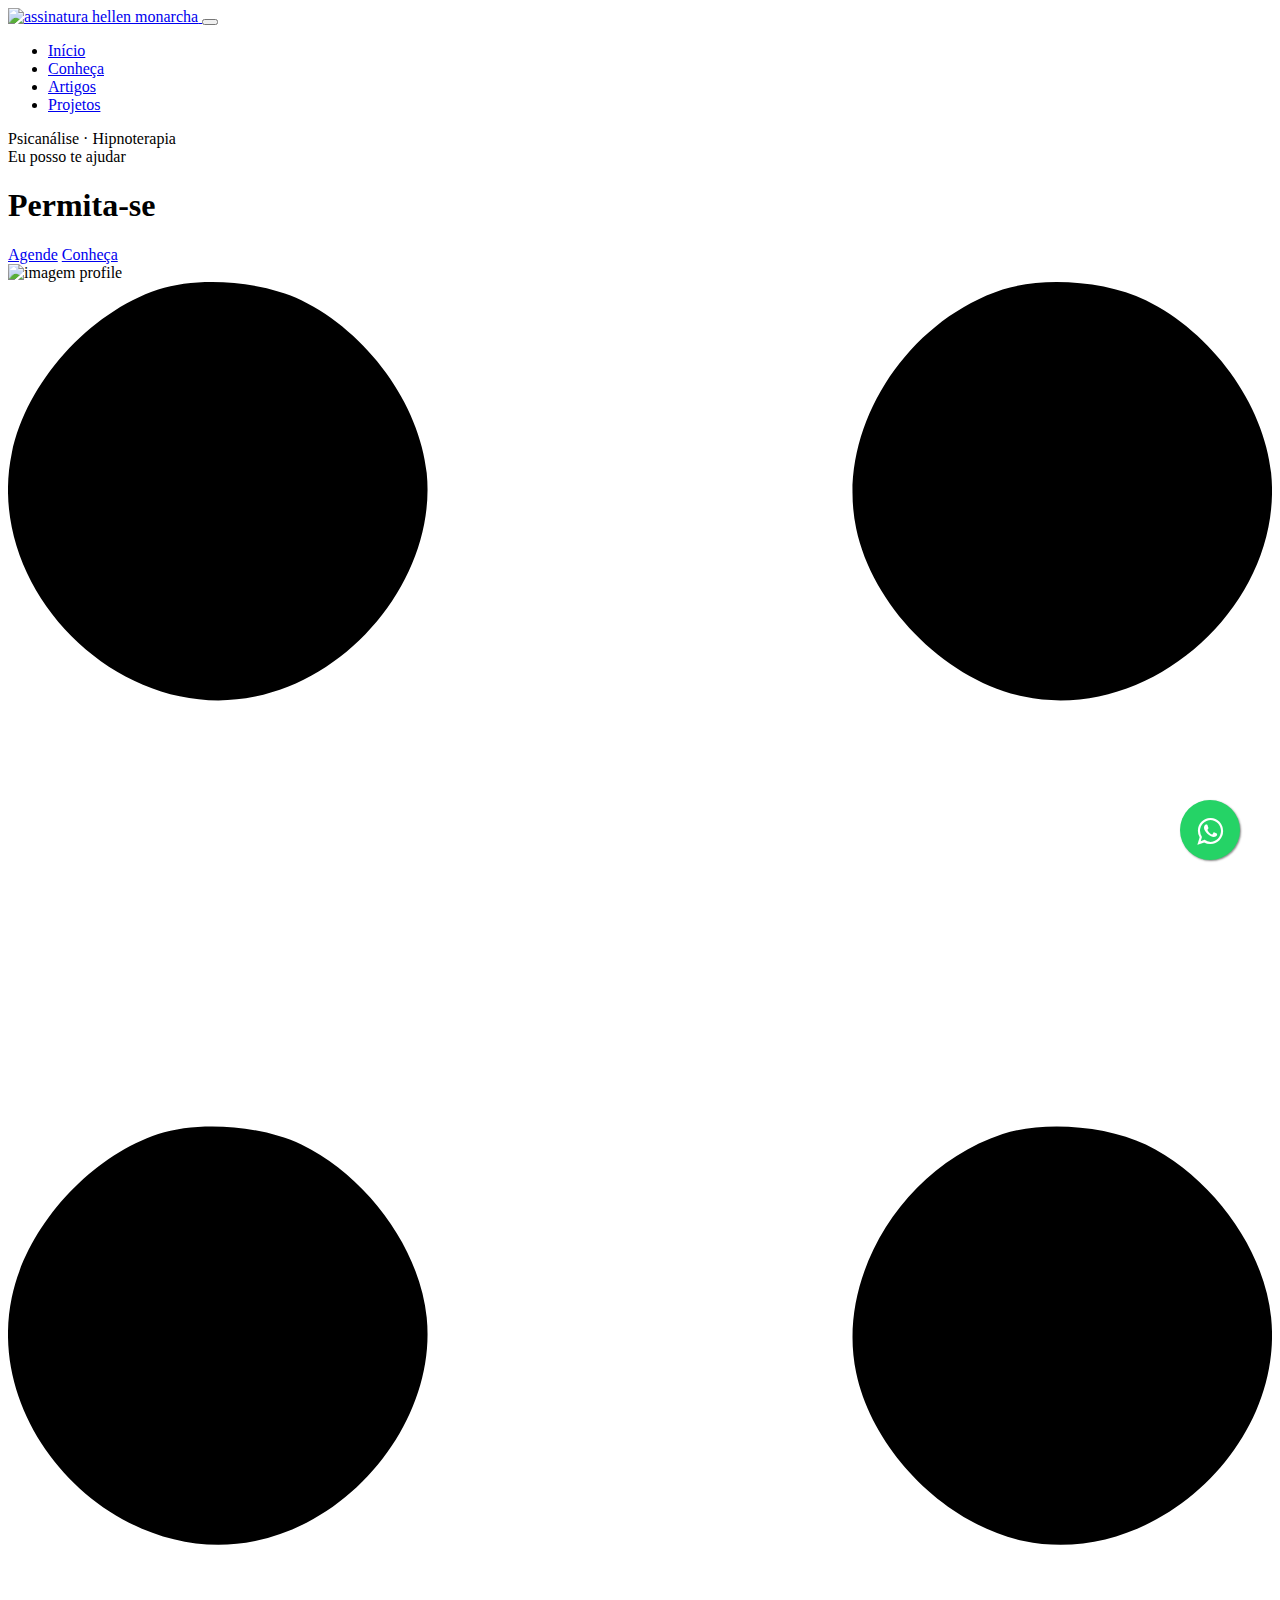
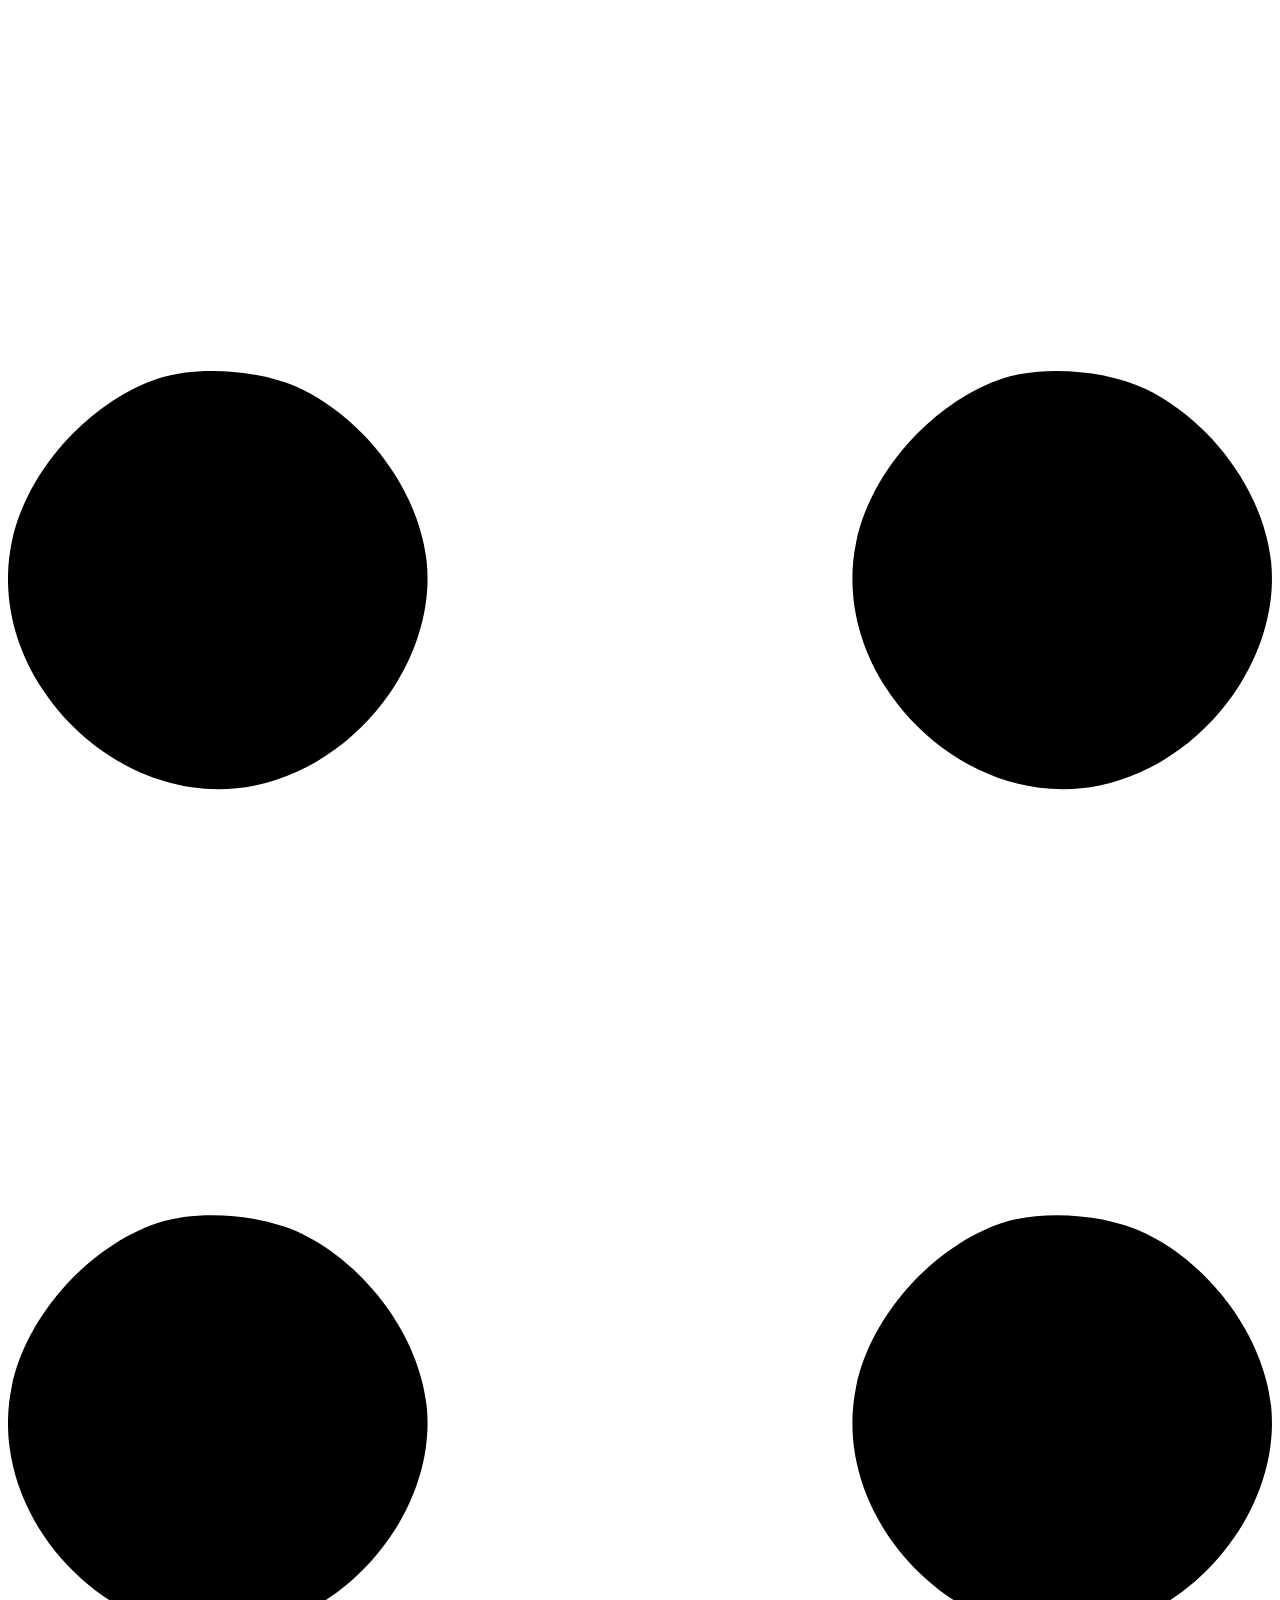
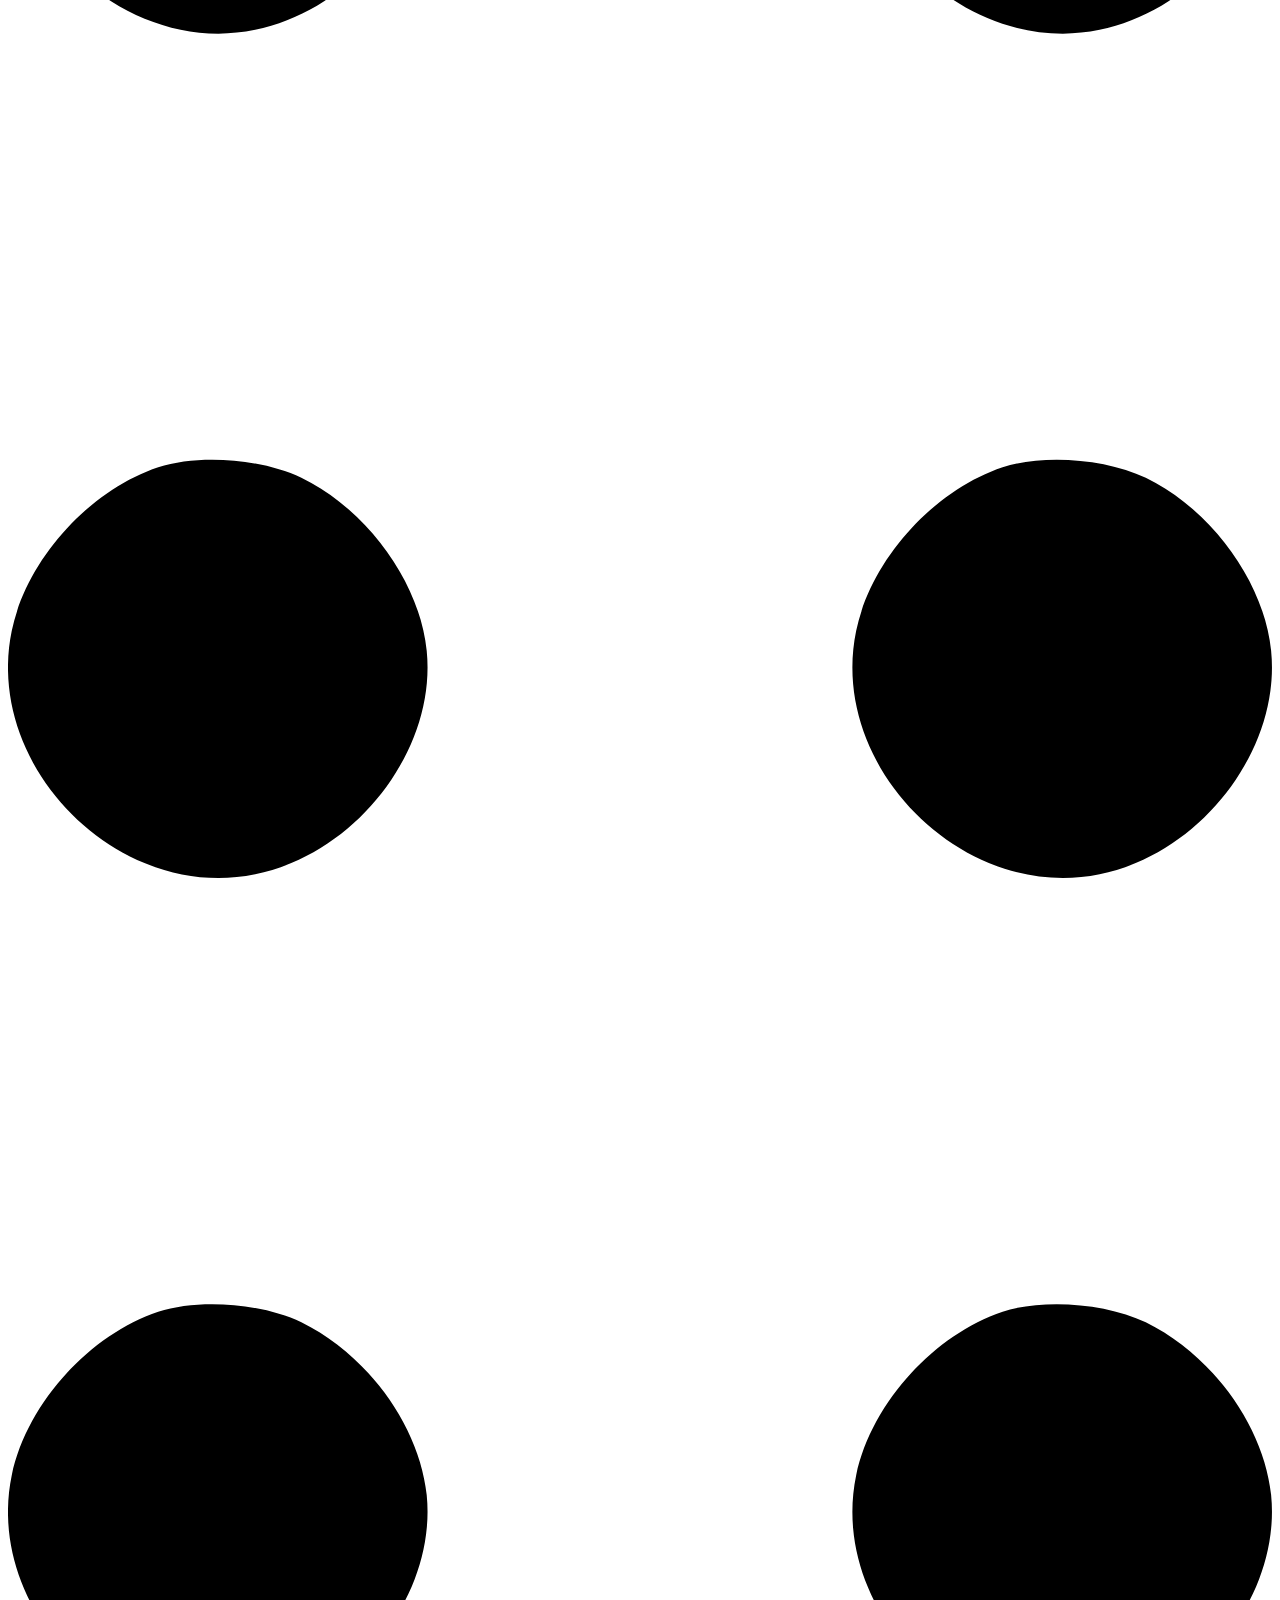
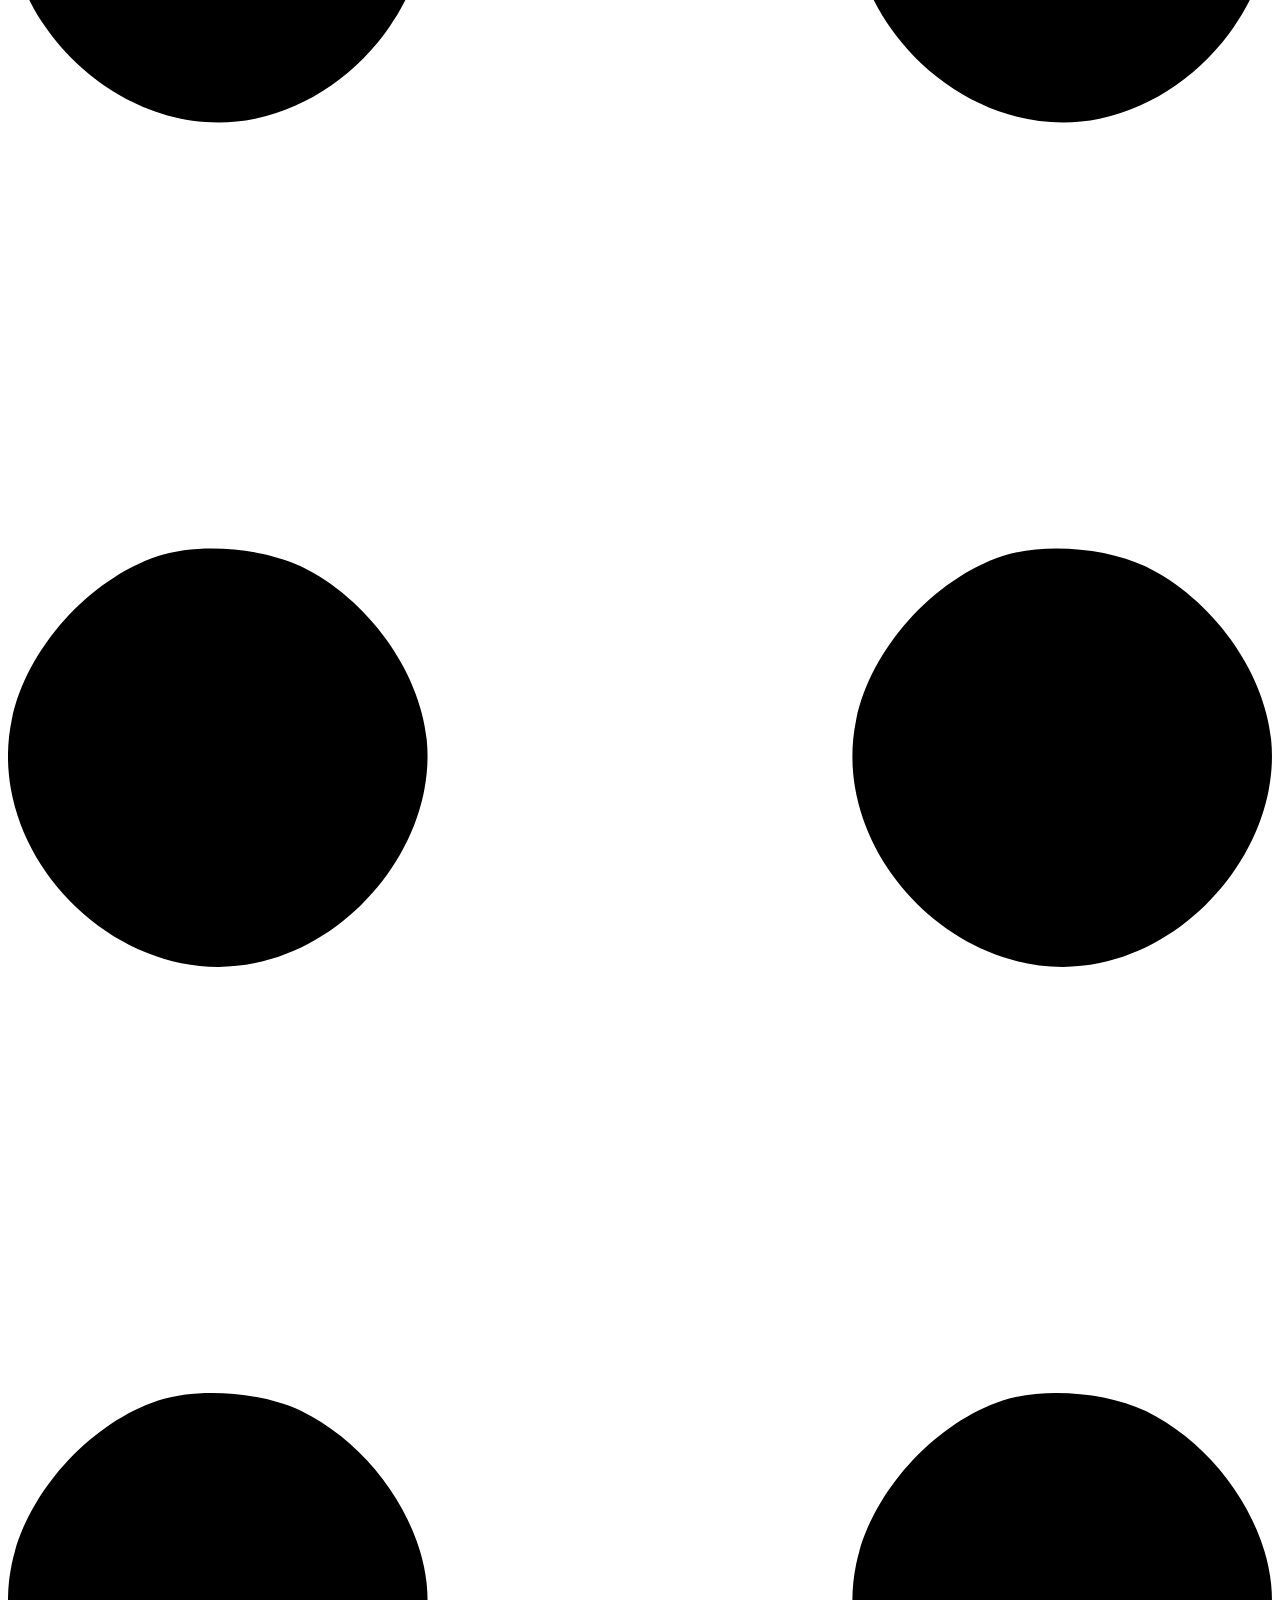
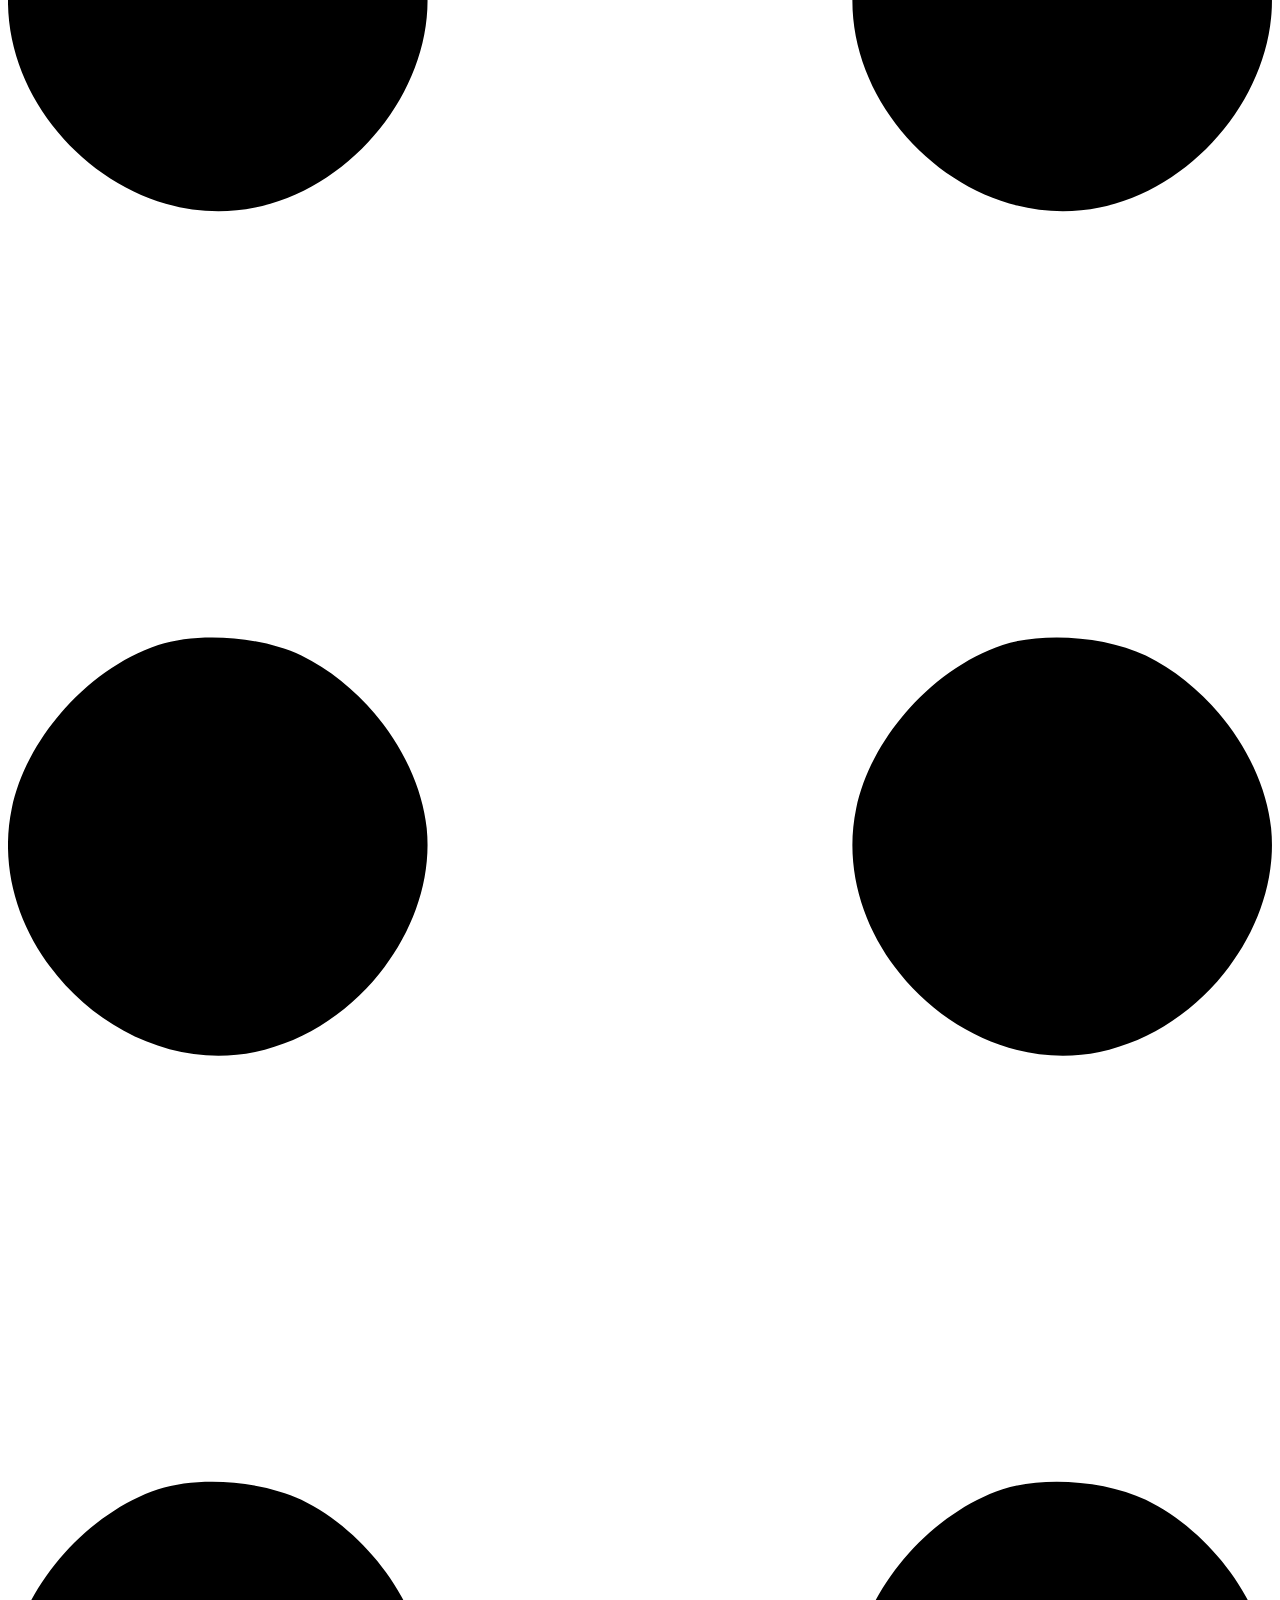
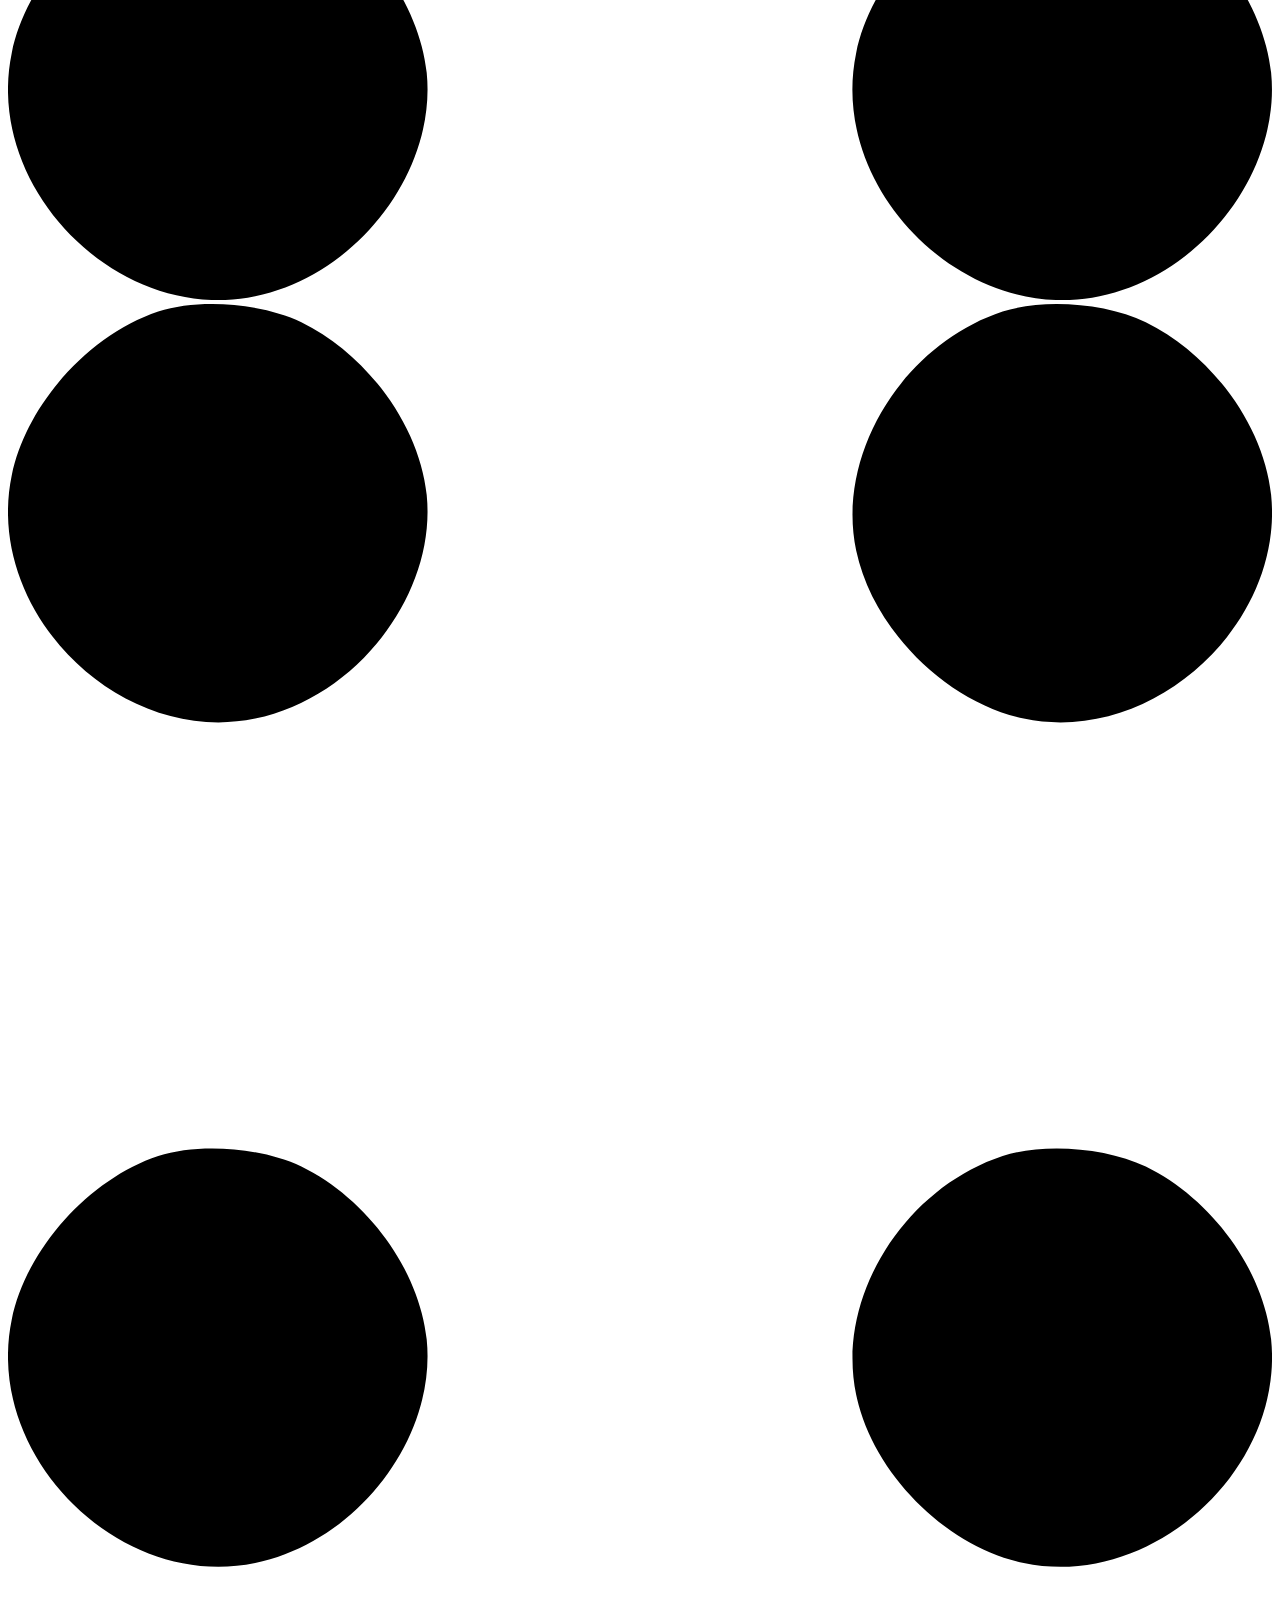
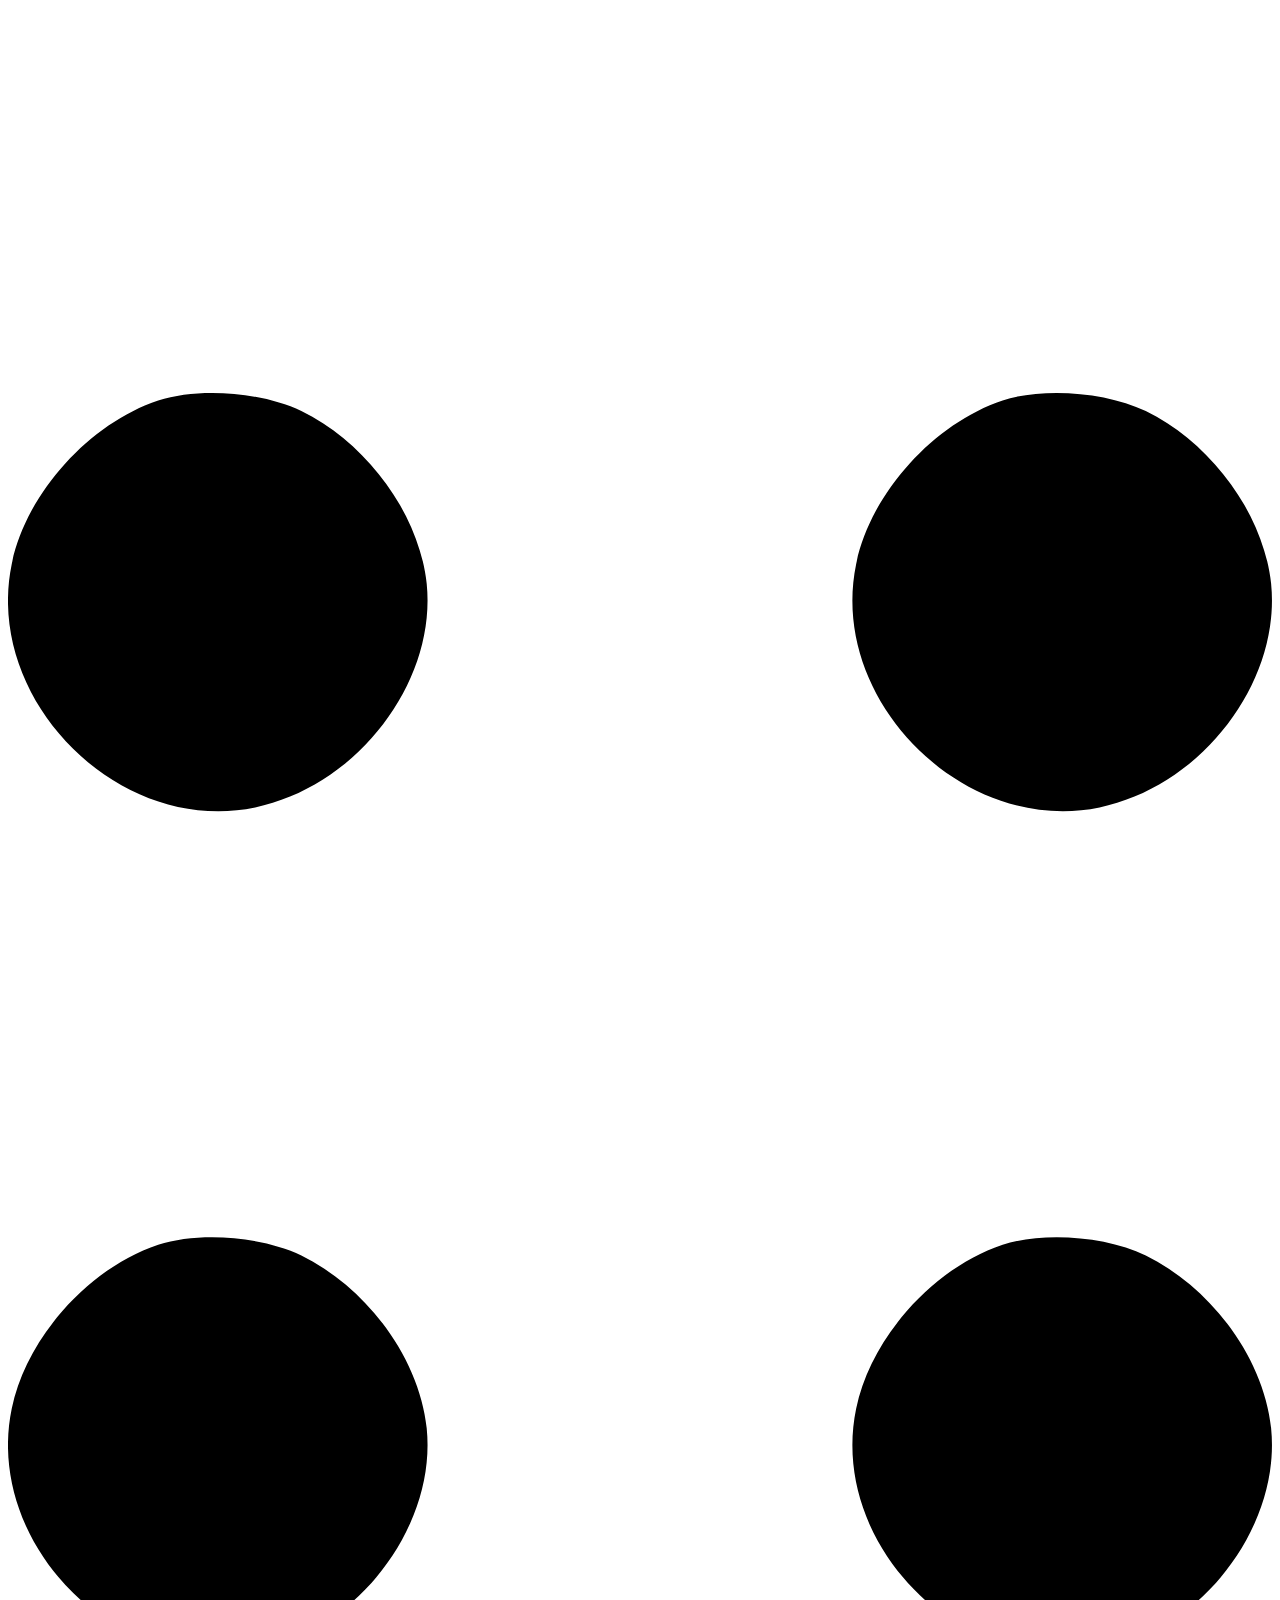
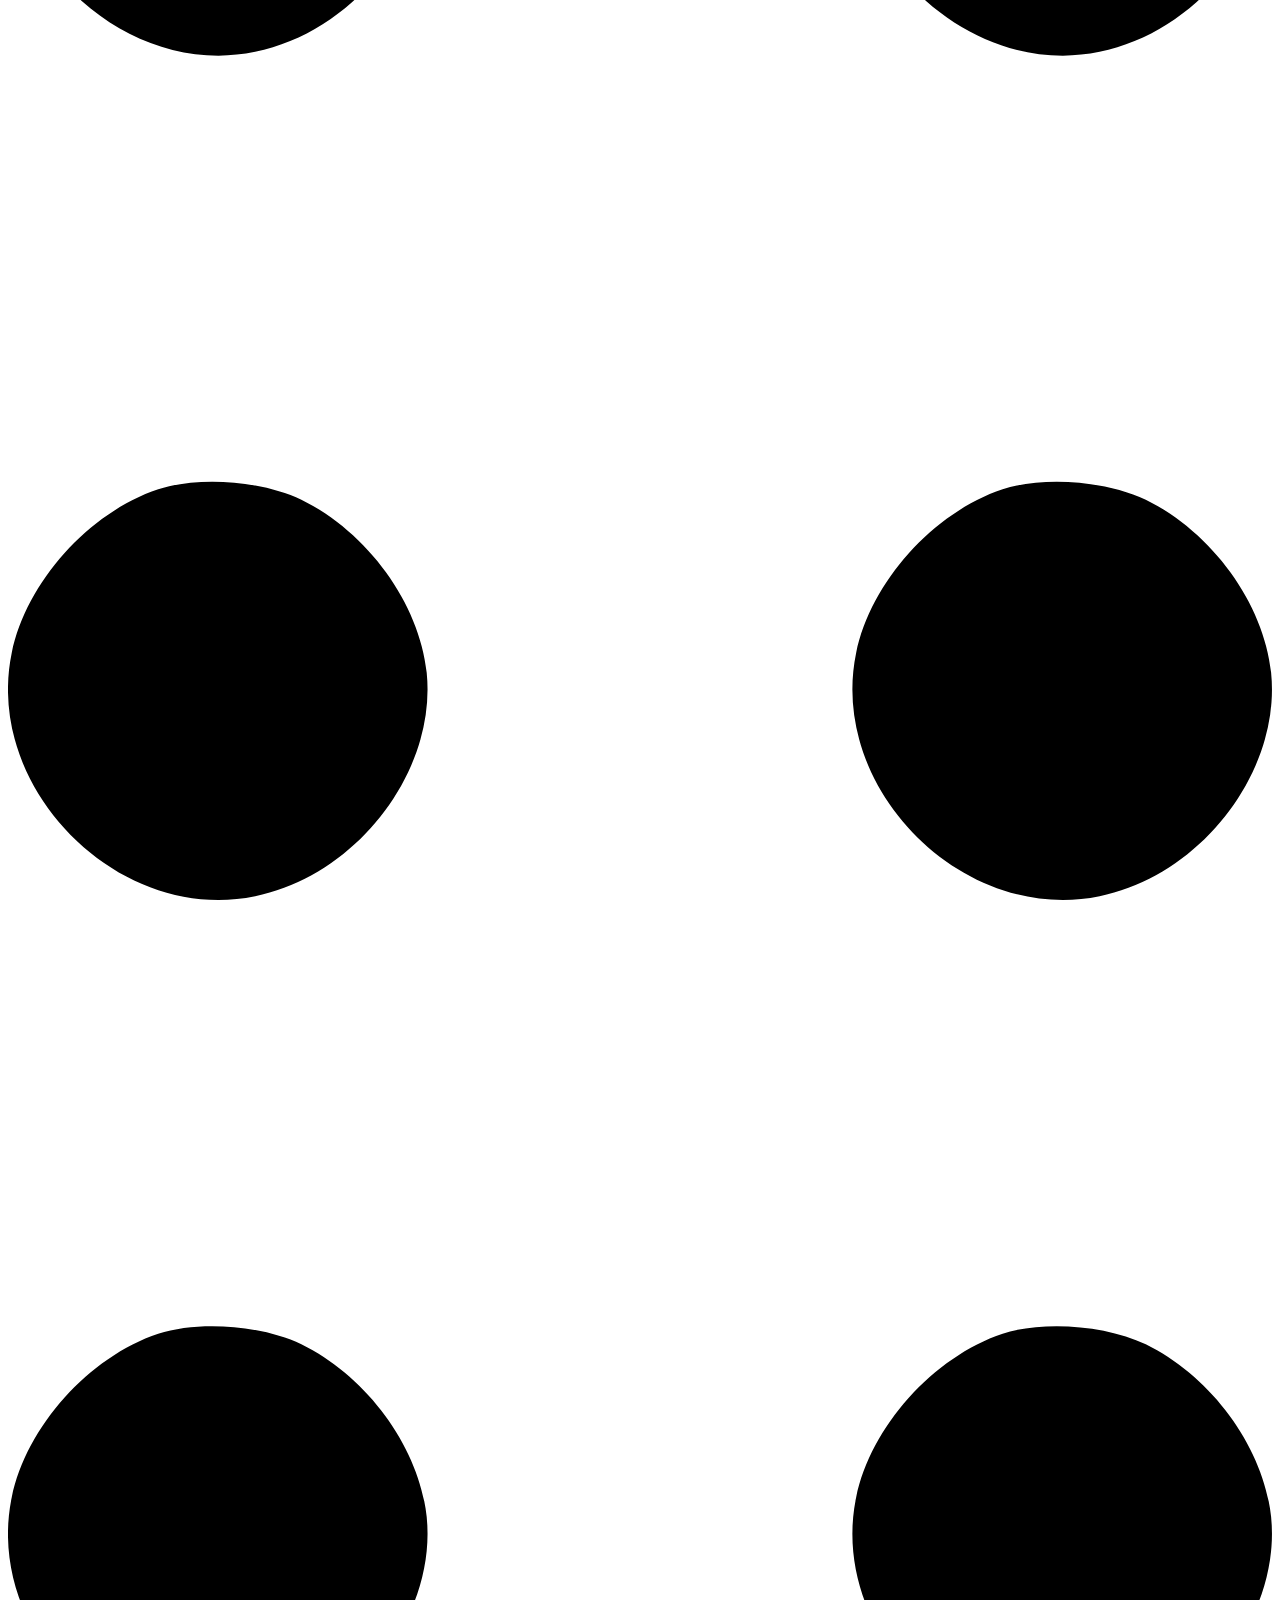
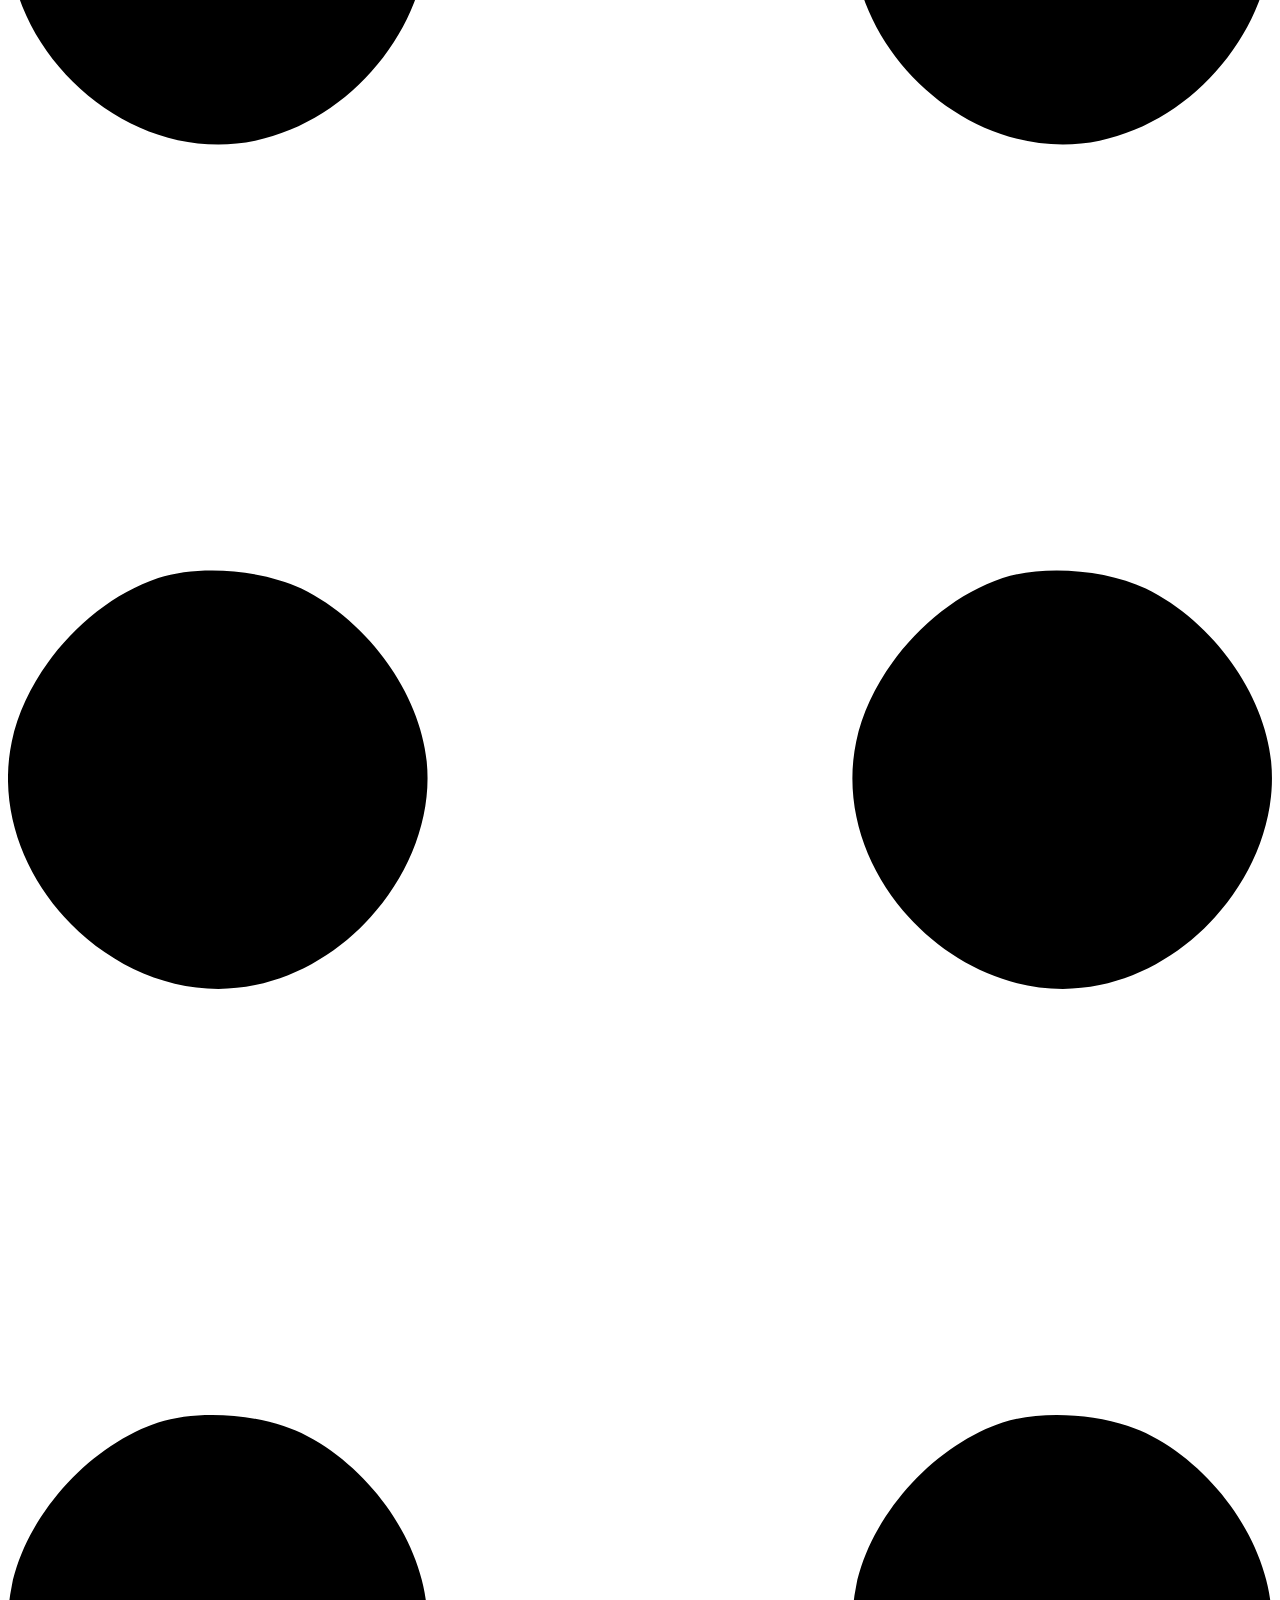
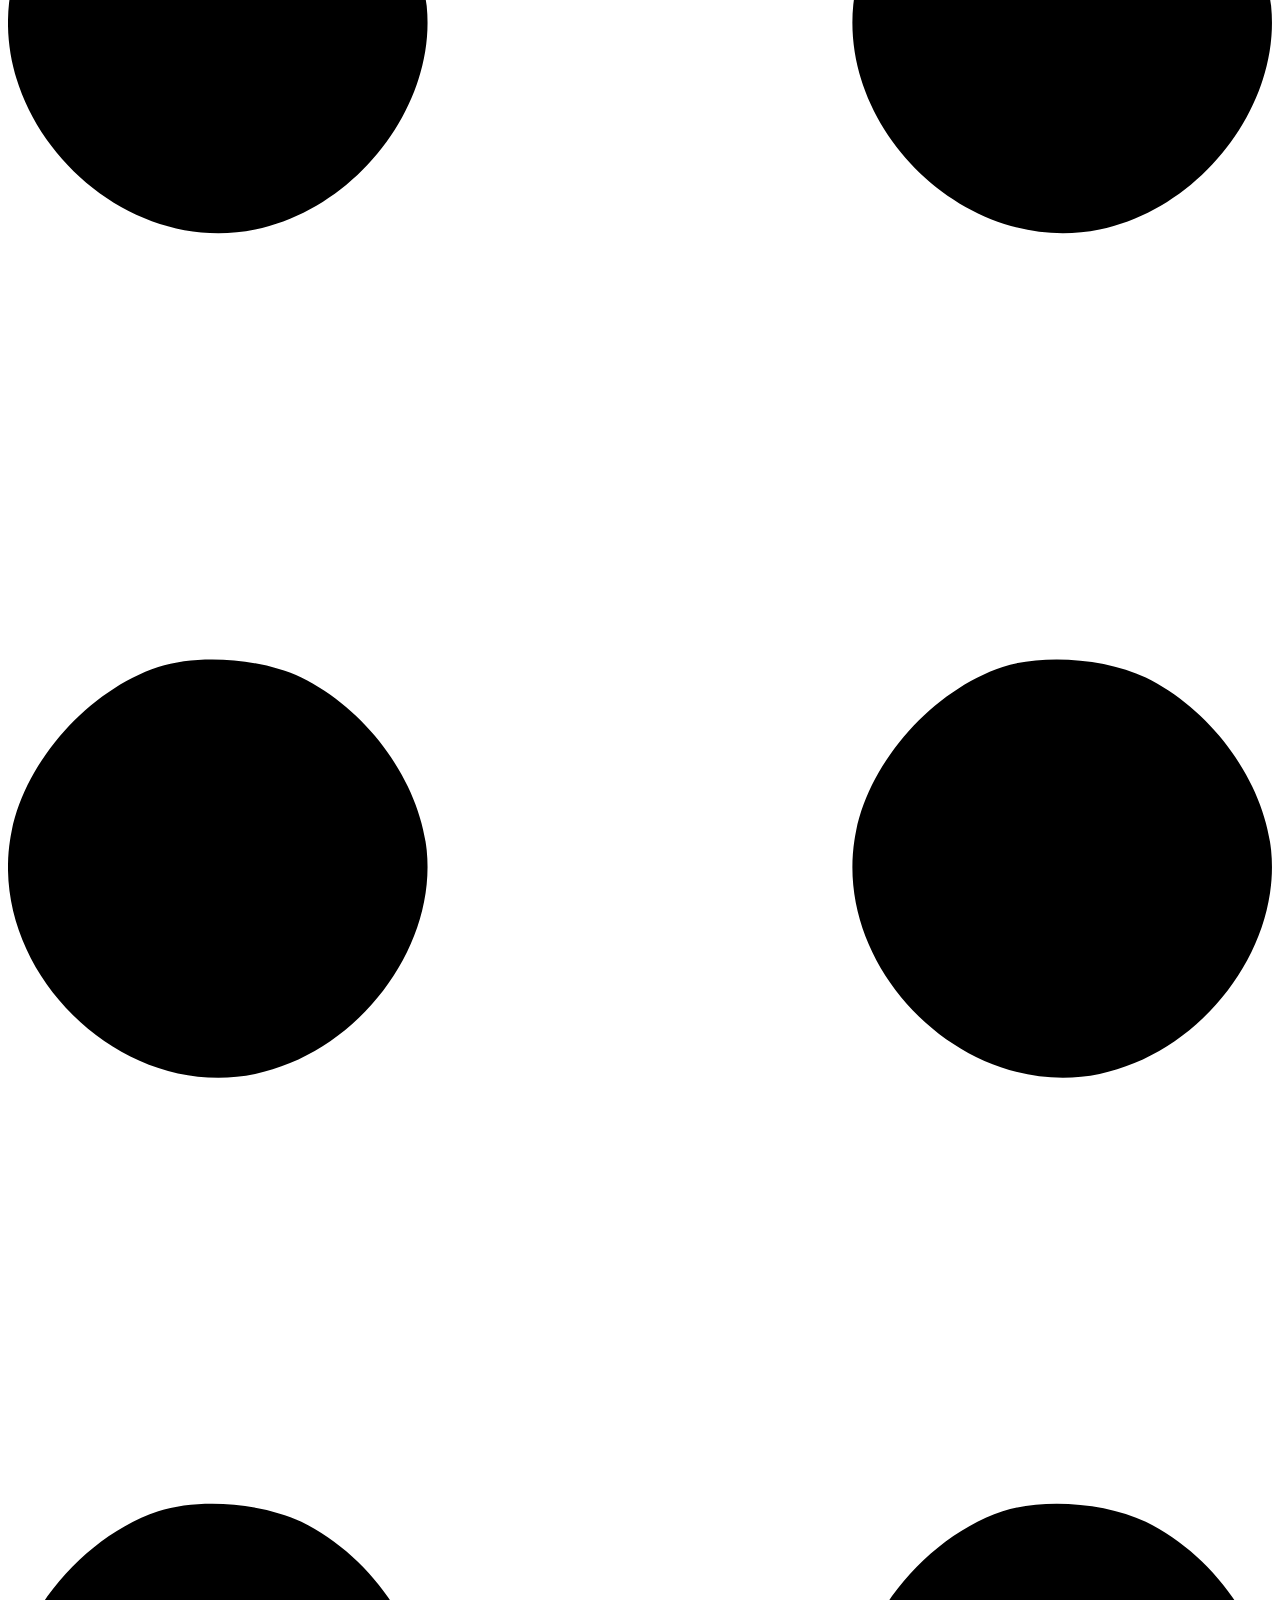
==== templates/index.html @ a4623794 "ajusta meta property tags" ====
<!DOCTYPE html>
<html lang="pt-br">

<head>
    <!-- Google Tag Manager -->
    <script>(function (w, d, s, l, i) {
            w[l] = w[l] || []; w[l].push({
                'gtm.start':
                    new Date().getTime(), event: 'gtm.js'
            }); var f = d.getElementsByTagName(s)[0],
                j = d.createElement(s), dl = l != 'dataLayer' ? '&l=' + l : ''; j.async = true; j.src =
                    'https://www.googletagmanager.com/gtm.js?id=' + i + dl; f.parentNode.insertBefore(j, f);
        })(window, document, 'script', 'dataLayer', 'GTM-K295PS5');</script>
    <!-- End Google Tag Manager -->
    <meta charset="utf-8" />
    <meta name="viewport" content="width=device-width, initial-scale=1, shrink-to-fit=no" />
    <meta name="description" content="" />
    <meta name="author" content="Hellen Monarcha" />
    <title>Hellen Monarcha - Psicanálise & Hipnoterapia</title>
    <!-- Favicon-->
    <link rel="icon" type="image/x-icon" href="static/assets/elemento-hellen-monarcha-sm.ico" />
    <!-- Custom Google font-->
    <link rel="preconnect" href="https://fonts.googleapis.com" />
    <link rel="preconnect" href="https://fonts.gstatic.com" crossorigin />
    <link
        href="https://fonts.googleapis.com/css2?family=Plus+Jakarta+Sans:wght@100;200;300;400;500;600;700;800;900&amp;display=swap"
        rel="stylesheet" />
    <!-- Bootstrap icons-->
    <link href="https://cdn.jsdelivr.net/npm/bootstrap-icons@1.8.1/font/bootstrap-icons.css" rel="stylesheet" />
    <!-- Core theme CSS (includes Bootstrap)-->
    <link href="static/css/styles.css" rel="stylesheet" />
    <meta property="og:locale" content="pt_br" />
    <meta property="og:title" content="Hellen Monarcha" />
    <meta property="og:url" content="" />
    <meta property="og:image" content="https://hellenmonarcha.com.br/static/assets/elemento-hellen-monarcha-sm.png" />
    <meta property="og:image:type" content="image/png" />
    <meta property="og:image:width" content="1200">
    <meta property="og:image:height" content="700">
    <meta property="og:description" content="Psicanálise & Hipnoterapia" />
    <meta property="og:type" content="website" />
    <meta property="og:site_name" content="Hellen Monarcha" />
</head>

<body class="d-flex flex-column h-100">
    <!-- Google Tag Manager (noscript) -->
    <noscript><iframe src="https://www.googletagmanager.com/ns.html?id=GTM-K295PS5" height="0" width="0"
            style="display:none;visibility:hidden"></iframe></noscript>
    <!-- End Google Tag Manager (noscript) -->
    <main class="flex-shrink-0">
        <!-- Navigation-->
        <nav class="navbar navbar-expand-lg navbar-light bg-white py-3">
            <div class="container px-5">
                <!-- <a class="navbar-brand" href="/home"><span class="fw-bolder text-primary">Hellen
                        Monarcha </span></a> -->
                <a class="navbar-brand" href="/home">
                    <picture>
                        <source media="(max-width: 468px)" srcset="static/assets/elemento-hellen-monarcha-sm.png">
                        <source media="(max-width: 768px)" srcset="static/assets/elemento-hellen-monarcha-md.png"
                            width="100em">
                        <img src="static/assets/elemento-hellen-monarcha-bg.png" alt="assinatura hellen monarcha"
                            width="100em">
                    </picture>
                </a>
                <button class="navbar-toggler" type="button" data-bs-toggle="collapse"
                    data-bs-target="#navbarSupportedContent" aria-controls="navbarSupportedContent"
                    aria-expanded="false" aria-label="Toggle navigation"><span
                        class="navbar-toggler-icon"></span></button>
                <div class="collapse navbar-collapse" id="navbarSupportedContent">
                    <ul class="navbar-nav ms-auto mb-2 mb-lg-0 small fw-bolder">
                        <li class="nav-item"><a class="nav-link" href="/home">Início</a></li>
                        <li class="nav-item"><a class="nav-link" href="/quemsou">Conheça</a></li>
                        <li class="nav-item"><a class="nav-link" href="/artigos">Artigos</a></li>
                        <li class="nav-item"><a class="nav-link" href="/projetos">Projetos</a></li>
                    </ul>
                </div>
            </div>
        </nav>
        <!-- Header-->
        <header class="py-5">
            <div class="container px-5 pb-5">
                <div class="row gx-5 align-items-center">
                    <div class="col-xxl-5">
                        <!-- Header text content-->
                        <div class="text-center text-xxl-start">
                            <div class="badge bg-gradient-primary-to-secondary text-white mb-4">
                                <div class="text-uppercase">Psicanálise &middot; Hipnoterapia</div>
                            </div>
                            <div class="fs-3 fw-light text-muted">Eu posso te ajudar</div>
                            <h1 class="display-3 fw-bolder mb-5"><span class="text-gradient d-inline">Permita-se</span>
                            </h1>
                            <div
                                class="d-grid gap-3 d-sm-flex justify-content-sm-center justify-content-xxl-start mb-3">
                                <a class="btn btn-primary btn-lg px-5 py-3 me-sm-3 fs-6 fw-bolder"
                                    href="https://wa.me/559132385464?text=Gostaria%20de%20marcar%20uma%20consulta!"
                                    target="_blank">Agende</a>
                                <a class="btn btn-outline-dark btn-lg px-5 py-3 fs-6 fw-bolder"
                                    href="/quemsou">Conheça</a>
                            </div>
                        </div>
                    </div>
                    <div class="col-xxl-7">
                        <!-- Header profile picture-->
                        <div class="d-flex justify-content-center mt-5 mt-xxl-0">
                            <div class="profile bg-gradient-primary-to-secondary">
                                <!-- TIP: For best results, use a photo with a transparent background like the demo example below-->
                                <!-- Watch a tutorial on how to do this on YouTube (link)-->
                                <img class="profile-img" src="static/assets/hellen-monarcha-profile.png"
                                    alt="imagem profile" />
                                <div class="dots-1">
                                    <!-- SVG Dots-->
                                    <svg version="1.1" xmlns="http://www.w3.org/2000/svg"
                                        xmlns:xlink="http://www.w3.org/1999/xlink" x="0px" y="0px"
                                        viewBox="0 0 191.6 1215.4" style="enable-background: new 0 0 191.6 1215.4"
                                        xml:space="preserve">
                                        <g transform="translate(0.000000,1280.000000) scale(0.100000,-0.100000)">
                                            <path
                                                d="M227.7,12788.6c-105-35-200-141-222-248c-43-206,163-412,369-369c155,32,275,190,260,339c-11,105-90,213-190,262        C383.7,12801.6,289.7,12808.6,227.7,12788.6z">
                                            </path>
                                            <path
                                                d="M1507.7,12788.6c-151-50-253-216-222-362c25-119,136-230,254-255c194-41,395,142,375,339c-11,105-90,213-190,262        C1663.7,12801.6,1569.7,12808.6,1507.7,12788.6z">
                                            </path>
                                            <path
                                                d="M227.7,11508.6c-105-35-200-141-222-248c-43-206,163-412,369-369c155,32,275,190,260,339c-11,105-90,213-190,262        C383.7,11521.6,289.7,11528.6,227.7,11508.6z">
                                            </path>
                                            <path
                                                d="M1507.7,11508.6c-151-50-253-216-222-362c25-119,136-230,254-255c194-41,395,142,375,339c-11,105-90,213-190,262        C1663.7,11521.6,1569.7,11528.6,1507.7,11508.6z">
                                            </path>
                                            <path
                                                d="M227.7,10228.6c-105-35-200-141-222-248c-43-206,163-412,369-369c155,32,275,190,260,339c-11,105-90,213-190,262        C383.7,10241.6,289.7,10248.6,227.7,10228.6z">
                                            </path>
                                            <path
                                                d="M1507.7,10228.6c-105-35-200-141-222-248c-43-206,163-412,369-369c155,32,275,190,260,339c-11,105-90,213-190,262        C1663.7,10241.6,1569.7,10248.6,1507.7,10228.6z">
                                            </path>
                                            <path
                                                d="M227.7,8948.6c-105-35-200-141-222-248c-43-206,163-412,369-369c155,32,275,190,260,339c-11,105-90,213-190,262        C383.7,8961.6,289.7,8968.6,227.7,8948.6z">
                                            </path>
                                            <path
                                                d="M1507.7,8948.6c-105-35-200-141-222-248c-43-206,163-412,369-369c155,32,275,190,260,339c-11,105-90,213-190,262        C1663.7,8961.6,1569.7,8968.6,1507.7,8948.6z">
                                            </path>
                                            <path
                                                d="M227.7,7668.6c-105-35-200-141-222-248c-43-206,163-412,369-369c155,32,275,190,260,339c-11,105-90,213-190,262        C383.7,7681.6,289.7,7688.6,227.7,7668.6z">
                                            </path>
                                            <path
                                                d="M1507.7,7668.6c-105-35-200-141-222-248c-43-206,163-412,369-369c155,32,275,190,260,339c-11,105-90,213-190,262        C1663.7,7681.6,1569.7,7688.6,1507.7,7668.6z">
                                            </path>
                                            <path
                                                d="M227.7,6388.6c-105-35-200-141-222-248c-43-206,163-412,369-369c155,32,275,190,260,339c-11,105-90,213-190,262        C383.7,6401.6,289.7,6408.6,227.7,6388.6z">
                                            </path>
                                            <path
                                                d="M1507.7,6388.6c-105-35-200-141-222-248c-43-206,163-412,369-369c155,32,275,190,260,339c-11,105-90,213-190,262        C1663.7,6401.6,1569.7,6408.6,1507.7,6388.6z">
                                            </path>
                                            <path
                                                d="M227.7,5108.6c-105-35-200-141-222-248c-43-206,163-412,369-369c155,32,275,190,260,339c-11,105-90,213-190,262        C383.7,5121.6,289.7,5128.6,227.7,5108.6z">
                                            </path>
                                            <path
                                                d="M1507.7,5108.6c-105-35-200-141-222-248c-43-206,163-412,369-369c155,32,275,190,260,339c-11,105-90,213-190,262        C1663.7,5121.6,1569.7,5128.6,1507.7,5108.6z">
                                            </path>
                                            <path
                                                d="M227.7,3828.6c-105-35-200-141-222-248c-43-206,163-412,369-369c155,32,275,190,260,339c-11,105-90,213-190,262        C383.7,3841.6,289.7,3848.6,227.7,3828.6z">
                                            </path>
                                            <path
                                                d="M1507.7,3828.6c-105-35-200-141-222-248c-43-206,163-412,369-369c155,32,275,190,260,339c-11,105-90,213-190,262        C1663.7,3841.6,1569.7,3848.6,1507.7,3828.6z">
                                            </path>
                                            <path
                                                d="M227.7,2548.6c-105-35-200-141-222-248c-43-206,163-412,369-369c155,32,275,190,260,339c-11,105-90,213-190,262        C383.7,2561.6,289.7,2568.6,227.7,2548.6z">
                                            </path>
                                            <path
                                                d="M1507.7,2548.6c-105-35-200-141-222-248c-43-206,163-412,369-369c155,32,275,190,260,339c-11,105-90,213-190,262        C1663.7,2561.6,1569.7,2568.6,1507.7,2548.6z">
                                            </path>
                                            <path
                                                d="M227.7,1268.6c-105-35-200-141-222-248c-43-206,163-412,369-369c155,32,275,190,260,339c-11,105-90,213-190,262        C383.7,1281.6,289.7,1288.6,227.7,1268.6z">
                                            </path>
                                            <path
                                                d="M1507.7,1268.6c-105-35-200-141-222-248c-43-206,163-412,369-369c155,32,275,190,260,339c-11,105-90,213-190,262        C1663.7,1281.6,1569.7,1288.6,1507.7,1268.6z">
                                            </path>
                                        </g>
                                    </svg>
                                    <!-- END of SVG dots-->
                                </div>
                                <div class="dots-2">
                                    <!-- SVG Dots-->
                                    <svg version="1.1" xmlns="http://www.w3.org/2000/svg"
                                        xmlns:xlink="http://www.w3.org/1999/xlink" x="0px" y="0px"
                                        viewBox="0 0 191.6 1215.4" style="enable-background: new 0 0 191.6 1215.4"
                                        xml:space="preserve">
                                        <g transform="translate(0.000000,1280.000000) scale(0.100000,-0.100000)">
                                            <path
                                                d="M227.7,12788.6c-105-35-200-141-222-248c-43-206,163-412,369-369c155,32,275,190,260,339c-11,105-90,213-190,262        C383.7,12801.6,289.7,12808.6,227.7,12788.6z">
                                            </path>
                                            <path
                                                d="M1507.7,12788.6c-151-50-253-216-222-362c25-119,136-230,254-255c194-41,395,142,375,339c-11,105-90,213-190,262        C1663.7,12801.6,1569.7,12808.6,1507.7,12788.6z">
                                            </path>
                                            <path
                                                d="M227.7,11508.6c-105-35-200-141-222-248c-43-206,163-412,369-369c155,32,275,190,260,339c-11,105-90,213-190,262        C383.7,11521.6,289.7,11528.6,227.7,11508.6z">
                                            </path>
                                            <path
                                                d="M1507.7,11508.6c-151-50-253-216-222-362c25-119,136-230,254-255c194-41,395,142,375,339c-11,105-90,213-190,262        C1663.7,11521.6,1569.7,11528.6,1507.7,11508.6z">
                                            </path>
                                            <path
                                                d="M227.7,10228.6c-105-35-200-141-222-248c-43-206,163-412,369-369c155,32,275,190,260,339c-11,105-90,213-190,262        C383.7,10241.6,289.7,10248.6,227.7,10228.6z">
                                            </path>
                                            <path
                                                d="M1507.7,10228.6c-105-35-200-141-222-248c-43-206,163-412,369-369c155,32,275,190,260,339c-11,105-90,213-190,262        C1663.7,10241.6,1569.7,10248.6,1507.7,10228.6z">
                                            </path>
                                            <path
                                                d="M227.7,8948.6c-105-35-200-141-222-248c-43-206,163-412,369-369c155,32,275,190,260,339c-11,105-90,213-190,262        C383.7,8961.6,289.7,8968.6,227.7,8948.6z">
                                            </path>
                                            <path
                                                d="M1507.7,8948.6c-105-35-200-141-222-248c-43-206,163-412,369-369c155,32,275,190,260,339c-11,105-90,213-190,262        C1663.7,8961.6,1569.7,8968.6,1507.7,8948.6z">
                                            </path>
                                            <path
                                                d="M227.7,7668.6c-105-35-200-141-222-248c-43-206,163-412,369-369c155,32,275,190,260,339c-11,105-90,213-190,262        C383.7,7681.6,289.7,7688.6,227.7,7668.6z">
                                            </path>
                                            <path
                                                d="M1507.7,7668.6c-105-35-200-141-222-248c-43-206,163-412,369-369c155,32,275,190,260,339c-11,105-90,213-190,262        C1663.7,7681.6,1569.7,7688.6,1507.7,7668.6z">
                                            </path>
                                            <path
                                                d="M227.7,6388.6c-105-35-200-141-222-248c-43-206,163-412,369-369c155,32,275,190,260,339c-11,105-90,213-190,262        C383.7,6401.6,289.7,6408.6,227.7,6388.6z">
                                            </path>
                                            <path
                                                d="M1507.7,6388.6c-105-35-200-141-222-248c-43-206,163-412,369-369c155,32,275,190,260,339c-11,105-90,213-190,262        C1663.7,6401.6,1569.7,6408.6,1507.7,6388.6z">
                                            </path>
                                            <path
                                                d="M227.7,5108.6c-105-35-200-141-222-248c-43-206,163-412,369-369c155,32,275,190,260,339c-11,105-90,213-190,262        C383.7,5121.6,289.7,5128.6,227.7,5108.6z">
                                            </path>
                                            <path
                                                d="M1507.7,5108.6c-105-35-200-141-222-248c-43-206,163-412,369-369c155,32,275,190,260,339c-11,105-90,213-190,262        C1663.7,5121.6,1569.7,5128.6,1507.7,5108.6z">
                                            </path>
                                            <path
                                                d="M227.7,3828.6c-105-35-200-141-222-248c-43-206,163-412,369-369c155,32,275,190,260,339c-11,105-90,213-190,262        C383.7,3841.6,289.7,3848.6,227.7,3828.6z">
                                            </path>
                                            <path
                                                d="M1507.7,3828.6c-105-35-200-141-222-248c-43-206,163-412,369-369c155,32,275,190,260,339c-11,105-90,213-190,262        C1663.7,3841.6,1569.7,3848.6,1507.7,3828.6z">
                                            </path>
                                            <path
                                                d="M227.7,2548.6c-105-35-200-141-222-248c-43-206,163-412,369-369c155,32,275,190,260,339c-11,105-90,213-190,262        C383.7,2561.6,289.7,2568.6,227.7,2548.6z">
                                            </path>
                                            <path
                                                d="M1507.7,2548.6c-105-35-200-141-222-248c-43-206,163-412,369-369c155,32,275,190,260,339c-11,105-90,213-190,262        C1663.7,2561.6,1569.7,2568.6,1507.7,2548.6z">
                                            </path>
                                            <path
                                                d="M227.7,1268.6c-105-35-200-141-222-248c-43-206,163-412,369-369c155,32,275,190,260,339c-11,105-90,213-190,262        C383.7,1281.6,289.7,1288.6,227.7,1268.6z">
                                            </path>
                                            <path
                                                d="M1507.7,1268.6c-105-35-200-141-222-248c-43-206,163-412,369-369c155,32,275,190,260,339c-11,105-90,213-190,262        C1663.7,1281.6,1569.7,1288.6,1507.7,1268.6z">
                                            </path>
                                        </g>
                                    </svg>
                                    <!-- END of SVG dots-->
                                </div>
                                <div class="dots-3">
                                    <!-- SVG Dots-->
                                    <svg version="1.1" xmlns="http://www.w3.org/2000/svg"
                                        xmlns:xlink="http://www.w3.org/1999/xlink" x="0px" y="0px"
                                        viewBox="0 0 191.6 1215.4" style="enable-background: new 0 0 191.6 1215.4"
                                        xml:space="preserve">
                                        <g transform="translate(0.000000,1280.000000) scale(0.100000,-0.100000)">
                                            <path
                                                d="M227.7,12788.6c-105-35-200-141-222-248c-43-206,163-412,369-369c155,32,275,190,260,339c-11,105-90,213-190,262        C383.7,12801.6,289.7,12808.6,227.7,12788.6z">
                                            </path>
                                            <path
                                                d="M1507.7,12788.6c-151-50-253-216-222-362c25-119,136-230,254-255c194-41,395,142,375,339c-11,105-90,213-190,262        C1663.7,12801.6,1569.7,12808.6,1507.7,12788.6z">
                                            </path>
                                            <path
                                                d="M227.7,11508.6c-105-35-200-141-222-248c-43-206,163-412,369-369c155,32,275,190,260,339c-11,105-90,213-190,262        C383.7,11521.6,289.7,11528.6,227.7,11508.6z">
                                            </path>
                                            <path
                                                d="M1507.7,11508.6c-151-50-253-216-222-362c25-119,136-230,254-255c194-41,395,142,375,339c-11,105-90,213-190,262        C1663.7,11521.6,1569.7,11528.6,1507.7,11508.6z">
                                            </path>
                                            <path
                                                d="M227.7,10228.6c-105-35-200-141-222-248c-43-206,163-412,369-369c155,32,275,190,260,339c-11,105-90,213-190,262        C383.7,10241.6,289.7,10248.6,227.7,10228.6z">
                                            </path>
                                            <path
                                                d="M1507.7,10228.6c-105-35-200-141-222-248c-43-206,163-412,369-369c155,32,275,190,260,339c-11,105-90,213-190,262        C1663.7,10241.6,1569.7,10248.6,1507.7,10228.6z">
                                            </path>
                                            <path
                                                d="M227.7,8948.6c-105-35-200-141-222-248c-43-206,163-412,369-369c155,32,275,190,260,339c-11,105-90,213-190,262        C383.7,8961.6,289.7,8968.6,227.7,8948.6z">
                                            </path>
                                            <path
                                                d="M1507.7,8948.6c-105-35-200-141-222-248c-43-206,163-412,369-369c155,32,275,190,260,339c-11,105-90,213-190,262        C1663.7,8961.6,1569.7,8968.6,1507.7,8948.6z">
                                            </path>
                                            <path
                                                d="M227.7,7668.6c-105-35-200-141-222-248c-43-206,163-412,369-369c155,32,275,190,260,339c-11,105-90,213-190,262        C383.7,7681.6,289.7,7688.6,227.7,7668.6z">
                                            </path>
                                            <path
                                                d="M1507.7,7668.6c-105-35-200-141-222-248c-43-206,163-412,369-369c155,32,275,190,260,339c-11,105-90,213-190,262        C1663.7,7681.6,1569.7,7688.6,1507.7,7668.6z">
                                            </path>
                                            <path
                                                d="M227.7,6388.6c-105-35-200-141-222-248c-43-206,163-412,369-369c155,32,275,190,260,339c-11,105-90,213-190,262        C383.7,6401.6,289.7,6408.6,227.7,6388.6z">
                                            </path>
                                            <path
                                                d="M1507.7,6388.6c-105-35-200-141-222-248c-43-206,163-412,369-369c155,32,275,190,260,339c-11,105-90,213-190,262        C1663.7,6401.6,1569.7,6408.6,1507.7,6388.6z">
                                            </path>
                                            <path
                                                d="M227.7,5108.6c-105-35-200-141-222-248c-43-206,163-412,369-369c155,32,275,190,260,339c-11,105-90,213-190,262        C383.7,5121.6,289.7,5128.6,227.7,5108.6z">
                                            </path>
                                            <path
                                                d="M1507.7,5108.6c-105-35-200-141-222-248c-43-206,163-412,369-369c155,32,275,190,260,339c-11,105-90,213-190,262        C1663.7,5121.6,1569.7,5128.6,1507.7,5108.6z">
                                            </path>
                                            <path
                                                d="M227.7,3828.6c-105-35-200-141-222-248c-43-206,163-412,369-369c155,32,275,190,260,339c-11,105-90,213-190,262        C383.7,3841.6,289.7,3848.6,227.7,3828.6z">
                                            </path>
                                            <path
                                                d="M1507.7,3828.6c-105-35-200-141-222-248c-43-206,163-412,369-369c155,32,275,190,260,339c-11,105-90,213-190,262        C1663.7,3841.6,1569.7,3848.6,1507.7,3828.6z">
                                            </path>
                                            <path
                                                d="M227.7,2548.6c-105-35-200-141-222-248c-43-206,163-412,369-369c155,32,275,190,260,339c-11,105-90,213-190,262        C383.7,2561.6,289.7,2568.6,227.7,2548.6z">
                                            </path>
                                            <path
                                                d="M1507.7,2548.6c-105-35-200-141-222-248c-43-206,163-412,369-369c155,32,275,190,260,339c-11,105-90,213-190,262        C1663.7,2561.6,1569.7,2568.6,1507.7,2548.6z">
                                            </path>
                                            <path
                                                d="M227.7,1268.6c-105-35-200-141-222-248c-43-206,163-412,369-369c155,32,275,190,260,339c-11,105-90,213-190,262        C383.7,1281.6,289.7,1288.6,227.7,1268.6z">
                                            </path>
                                            <path
                                                d="M1507.7,1268.6c-105-35-200-141-222-248c-43-206,163-412,369-369c155,32,275,190,260,339c-11,105-90,213-190,262        C1663.7,1281.6,1569.7,1288.6,1507.7,1268.6z">
                                            </path>
                                        </g>
                                    </svg>
                                    <!-- END of SVG dots-->
                                </div>
                                <div class="dots-4">
                                    <!-- SVG Dots-->
                                    <svg version="1.1" xmlns="http://www.w3.org/2000/svg"
                                        xmlns:xlink="http://www.w3.org/1999/xlink" x="0px" y="0px"
                                        viewBox="0 0 191.6 1215.4" style="enable-background: new 0 0 191.6 1215.4"
                                        xml:space="preserve">
                                        <g transform="translate(0.000000,1280.000000) scale(0.100000,-0.100000)">
                                            <path
                                                d="M227.7,12788.6c-105-35-200-141-222-248c-43-206,163-412,369-369c155,32,275,190,260,339c-11,105-90,213-190,262        C383.7,12801.6,289.7,12808.6,227.7,12788.6z">
                                            </path>
                                            <path
                                                d="M1507.7,12788.6c-151-50-253-216-222-362c25-119,136-230,254-255c194-41,395,142,375,339c-11,105-90,213-190,262        C1663.7,12801.6,1569.7,12808.6,1507.7,12788.6z">
                                            </path>
                                            <path
                                                d="M227.7,11508.6c-105-35-200-141-222-248c-43-206,163-412,369-369c155,32,275,190,260,339c-11,105-90,213-190,262        C383.7,11521.6,289.7,11528.6,227.7,11508.6z">
                                            </path>
                                            <path
                                                d="M1507.7,11508.6c-151-50-253-216-222-362c25-119,136-230,254-255c194-41,395,142,375,339c-11,105-90,213-190,262        C1663.7,11521.6,1569.7,11528.6,1507.7,11508.6z">
                                            </path>
                                            <path
                                                d="M227.7,10228.6c-105-35-200-141-222-248c-43-206,163-412,369-369c155,32,275,190,260,339c-11,105-90,213-190,262        C383.7,10241.6,289.7,10248.6,227.7,10228.6z">
                                            </path>
                                            <path
                                                d="M1507.7,10228.6c-105-35-200-141-222-248c-43-206,163-412,369-369c155,32,275,190,260,339c-11,105-90,213-190,262        C1663.7,10241.6,1569.7,10248.6,1507.7,10228.6z">
                                            </path>
                                            <path
                                                d="M227.7,8948.6c-105-35-200-141-222-248c-43-206,163-412,369-369c155,32,275,190,260,339c-11,105-90,213-190,262        C383.7,8961.6,289.7,8968.6,227.7,8948.6z">
                                            </path>
                                            <path
                                                d="M1507.7,8948.6c-105-35-200-141-222-248c-43-206,163-412,369-369c155,32,275,190,260,339c-11,105-90,213-190,262        C1663.7,8961.6,1569.7,8968.6,1507.7,8948.6z">
                                            </path>
                                            <path
                                                d="M227.7,7668.6c-105-35-200-141-222-248c-43-206,163-412,369-369c155,32,275,190,260,339c-11,105-90,213-190,262        C383.7,7681.6,289.7,7688.6,227.7,7668.6z">
                                            </path>
                                            <path
                                                d="M1507.7,7668.6c-105-35-200-141-222-248c-43-206,163-412,369-369c155,32,275,190,260,339c-11,105-90,213-190,262        C1663.7,7681.6,1569.7,7688.6,1507.7,7668.6z">
                                            </path>
                                            <path
                                                d="M227.7,6388.6c-105-35-200-141-222-248c-43-206,163-412,369-369c155,32,275,190,260,339c-11,105-90,213-190,262        C383.7,6401.6,289.7,6408.6,227.7,6388.6z">
                                            </path>
                                            <path
                                                d="M1507.7,6388.6c-105-35-200-141-222-248c-43-206,163-412,369-369c155,32,275,190,260,339c-11,105-90,213-190,262        C1663.7,6401.6,1569.7,6408.6,1507.7,6388.6z">
                                            </path>
                                            <path
                                                d="M227.7,5108.6c-105-35-200-141-222-248c-43-206,163-412,369-369c155,32,275,190,260,339c-11,105-90,213-190,262        C383.7,5121.6,289.7,5128.6,227.7,5108.6z">
                                            </path>
                                            <path
                                                d="M1507.7,5108.6c-105-35-200-141-222-248c-43-206,163-412,369-369c155,32,275,190,260,339c-11,105-90,213-190,262        C1663.7,5121.6,1569.7,5128.6,1507.7,5108.6z">
                                            </path>
                                            <path
                                                d="M227.7,3828.6c-105-35-200-141-222-248c-43-206,163-412,369-369c155,32,275,190,260,339c-11,105-90,213-190,262        C383.7,3841.6,289.7,3848.6,227.7,3828.6z">
                                            </path>
                                            <path
                                                d="M1507.7,3828.6c-105-35-200-141-222-248c-43-206,163-412,369-369c155,32,275,190,260,339c-11,105-90,213-190,262        C1663.7,3841.6,1569.7,3848.6,1507.7,3828.6z">
                                            </path>
                                            <path
                                                d="M227.7,2548.6c-105-35-200-141-222-248c-43-206,163-412,369-369c155,32,275,190,260,339c-11,105-90,213-190,262        C383.7,2561.6,289.7,2568.6,227.7,2548.6z">
                                            </path>
                                            <path
                                                d="M1507.7,2548.6c-105-35-200-141-222-248c-43-206,163-412,369-369c155,32,275,190,260,339c-11,105-90,213-190,262        C1663.7,2561.6,1569.7,2568.6,1507.7,2548.6z">
                                            </path>
                                            <path
                                                d="M227.7,1268.6c-105-35-200-141-222-248c-43-206,163-412,369-369c155,32,275,190,260,339c-11,105-90,213-190,262        C383.7,1281.6,289.7,1288.6,227.7,1268.6z">
                                            </path>
                                            <path
                                                d="M1507.7,1268.6c-105-35-200-141-222-248c-43-206,163-412,369-369c155,32,275,190,260,339c-11,105-90,213-190,262        C1663.7,1281.6,1569.7,1288.6,1507.7,1268.6z">
                                            </path>
                                        </g>
                                    </svg>
                                    <!-- END of SVG dots-->
                                </div>
                            </div>
                        </div>
                    </div>
                </div>
            </div>
        </header>
        <!-- About Section-->
        <section class="bg-light py-5">
            <div class="container px-5">
                <div class="row gx-5 justify-content-center">
                    <div class="col-xxl-8">
                        <div class="text-center my-5">
                            <!-- <h2 class="display-5 fw-bolder"><span class="text-gradient d-inline">Quem Sou</span></h2> -->
                            <picture>
                                <source media="(max-width: 468px)"
                                    srcset="static/assets/assinatura-hellen-monarcha-sm.png" width="300em">
                                <source media="(max-width: 768px)"
                                    srcset="static/assets/assinatura-hellen-monarcha-md.png" width="400em">
                                <img src="static/assets/assinatura-hellen-monarcha-bg.png"
                                    alt="assinatura hellen monarcha" width="400em">
                            </picture>
                            <p class="lead fw-light mb-4">Sou estudiosa do <span>Afeto</span> e Entusiasta da Liberdade.
                            </p>
                            <p class="text-muted">Eu me chamo Hellen Monarcha. Sou formada em Psicanálise. Mestre em
                                Comunicação, Linguagens e Cultura. Pós-graduada em Docência e Prática da Meditação.
                                Hipnoterapeuta Clínica. E Comunicóloga Social, com Nanodegree em Digital Marketing.</p>
                            <div class="d-flex justify-content-center fs-2 gap-4">
                                <a class="text-gradient" href="https://twitter.com/HMonarketing" target="_blank"><i
                                        class="bi bi-twitter"></i></a>
                                <a class="text-gradient"
                                    href="https://www.linkedin.com/in/hellen-m-a-cardozo-monarcha-180ab217b/" target="
                                    _blank"><i class="bi bi-linkedin"></i></a>
                                <a class="text-gradient" href="https://www.facebook.com/psicanalista.hellenmonarcha"
                                    target="_blank"><i class="bi bi-facebook"></i></a>
                                <a class="text-gradient" href="https://www.instagram.com/psicanalista.hellenmonarcha/"
                                    target="_blank"><i class="bi bi-instagram"></i></a>
                            </div>
                        </div>
                    </div>
                </div>
            </div>
        </section>
    </main>
    <!-- Footer-->
    <footer class="bg-white py-4 mt-auto">
        <div class="container px-5">
            <div class="row align-items-center justify-content-between flex-column flex-sm-row">
                <div class="col-auto">
                    <div class="small m-0">Copyright &copy; E R S Cardozo Negócios Digitais LTDA 2023</div>
                </div>
                <div class="col-auto">
                    <a class="small" href="/privacy">Privacy</a>
                    <span class="mx-1">&middot;</span>
                    <a class="small" href="/terms">Terms</a>
                    <span class="mx-1">&middot;</span>
                    <a class="small" href="/contato">Contact</a>
                </div>
            </div>
        </div>
    </footer>
    <!-- Bootstrap core JS-->
    <script src="https://cdn.jsdelivr.net/npm/bootstrap@5.2.3/dist/js/bootstrap.bundle.min.js"></script>
    <!-- Core theme JS-->
    <script src="static/js/scripts.js"></script>
    <link rel="stylesheet" href="https://maxcdn.bootstrapcdn.com/font-awesome/4.5.0/css/font-awesome.min.css">
    <a href="https://wa.me/559132385464" style="position:fixed;width:60px;height:60px;bottom:40px;right:40px;background-color:#25d366;color:#FFF;border-radius:50px;text-align:center;font-size:30px;box-shadow: 1px 1px 2px #888;
            z-index:1000;" target="_blank">
        <i style="margin-top:16px" class="fa fa-whatsapp"></i>
    </a>
</body>

</html>
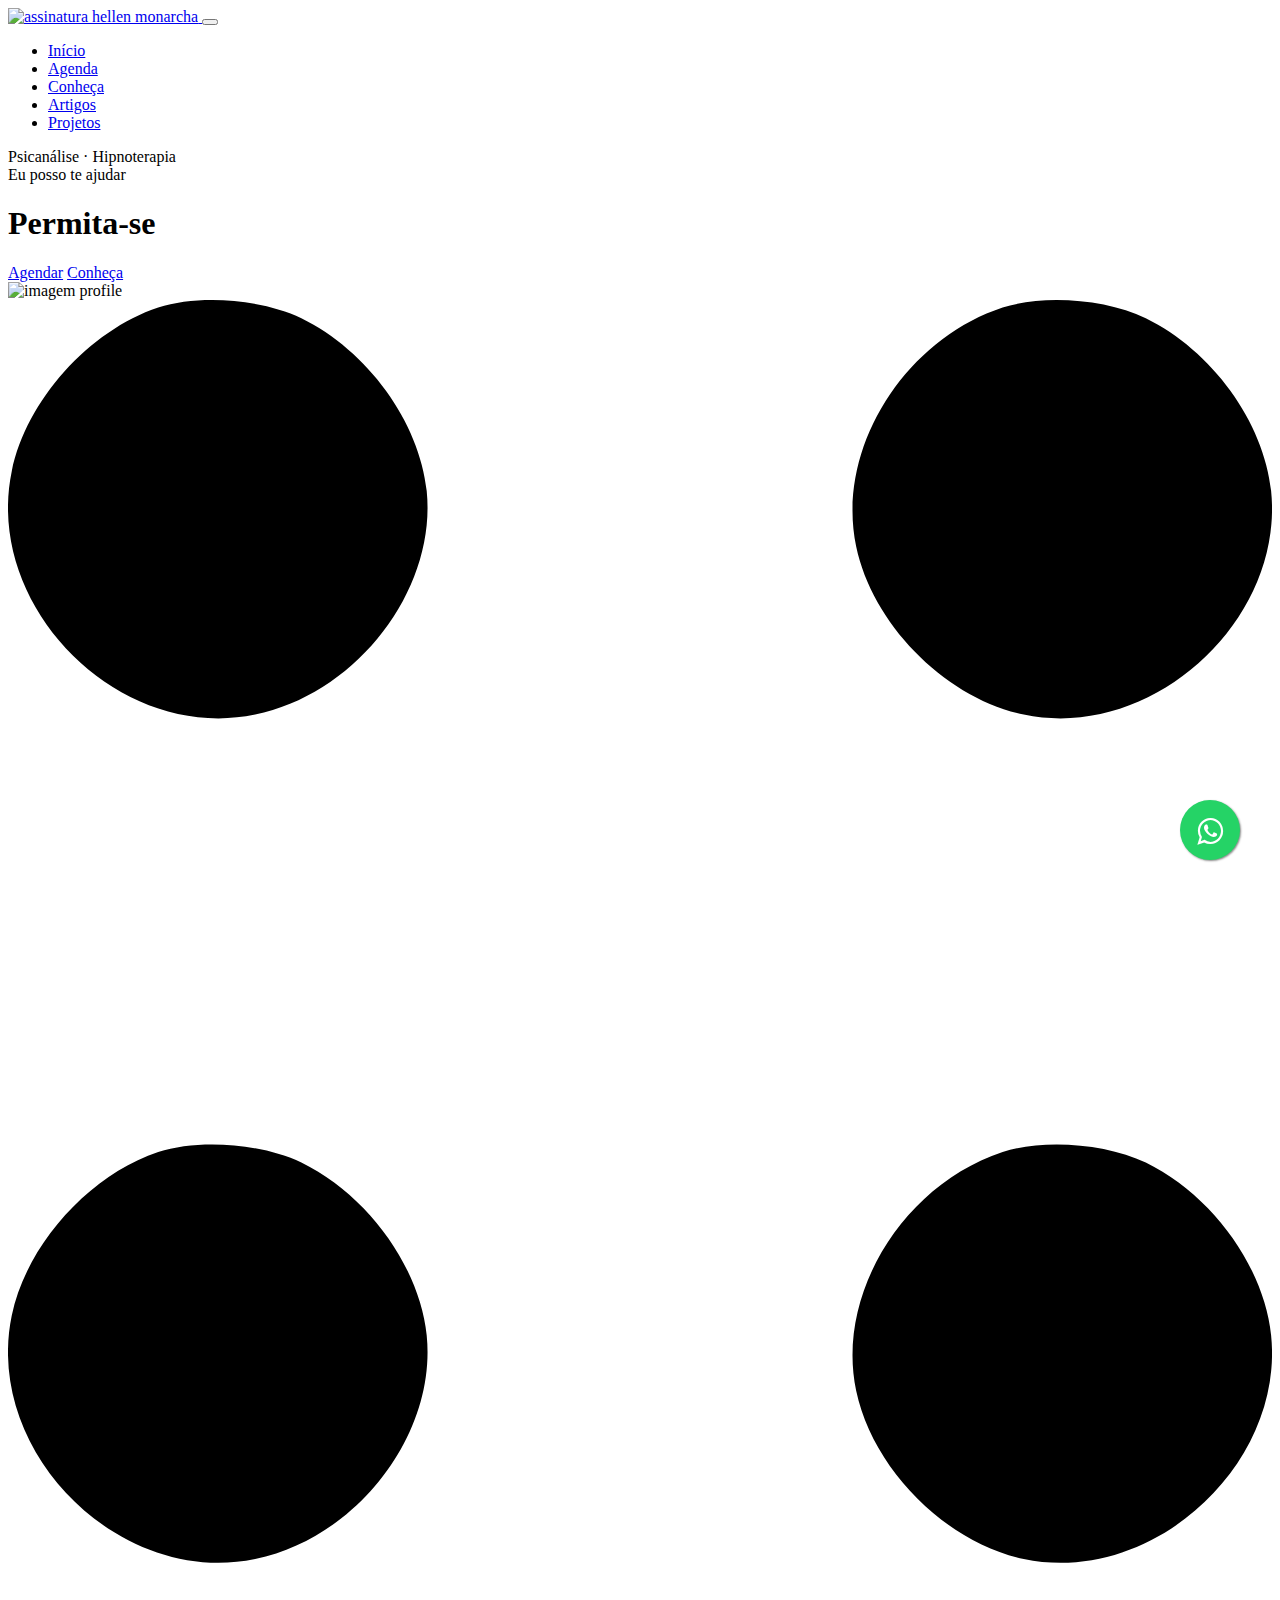
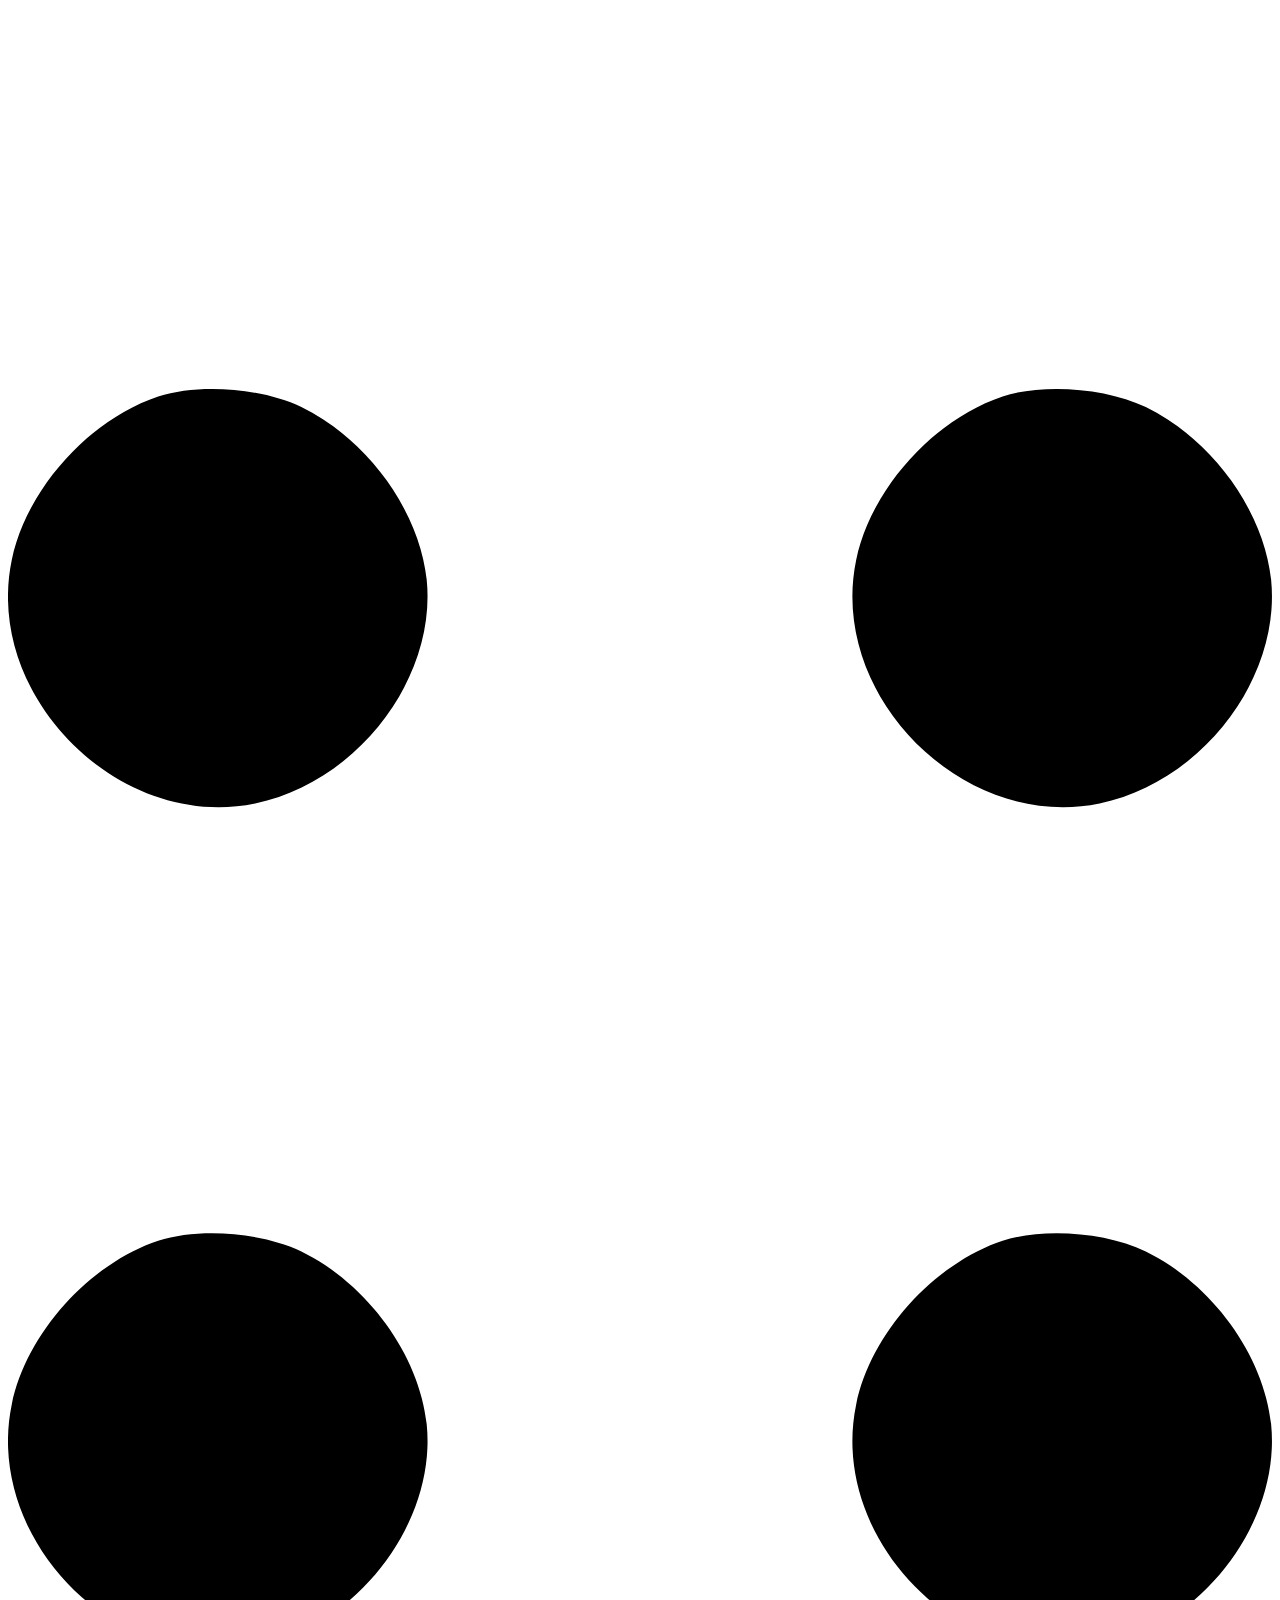
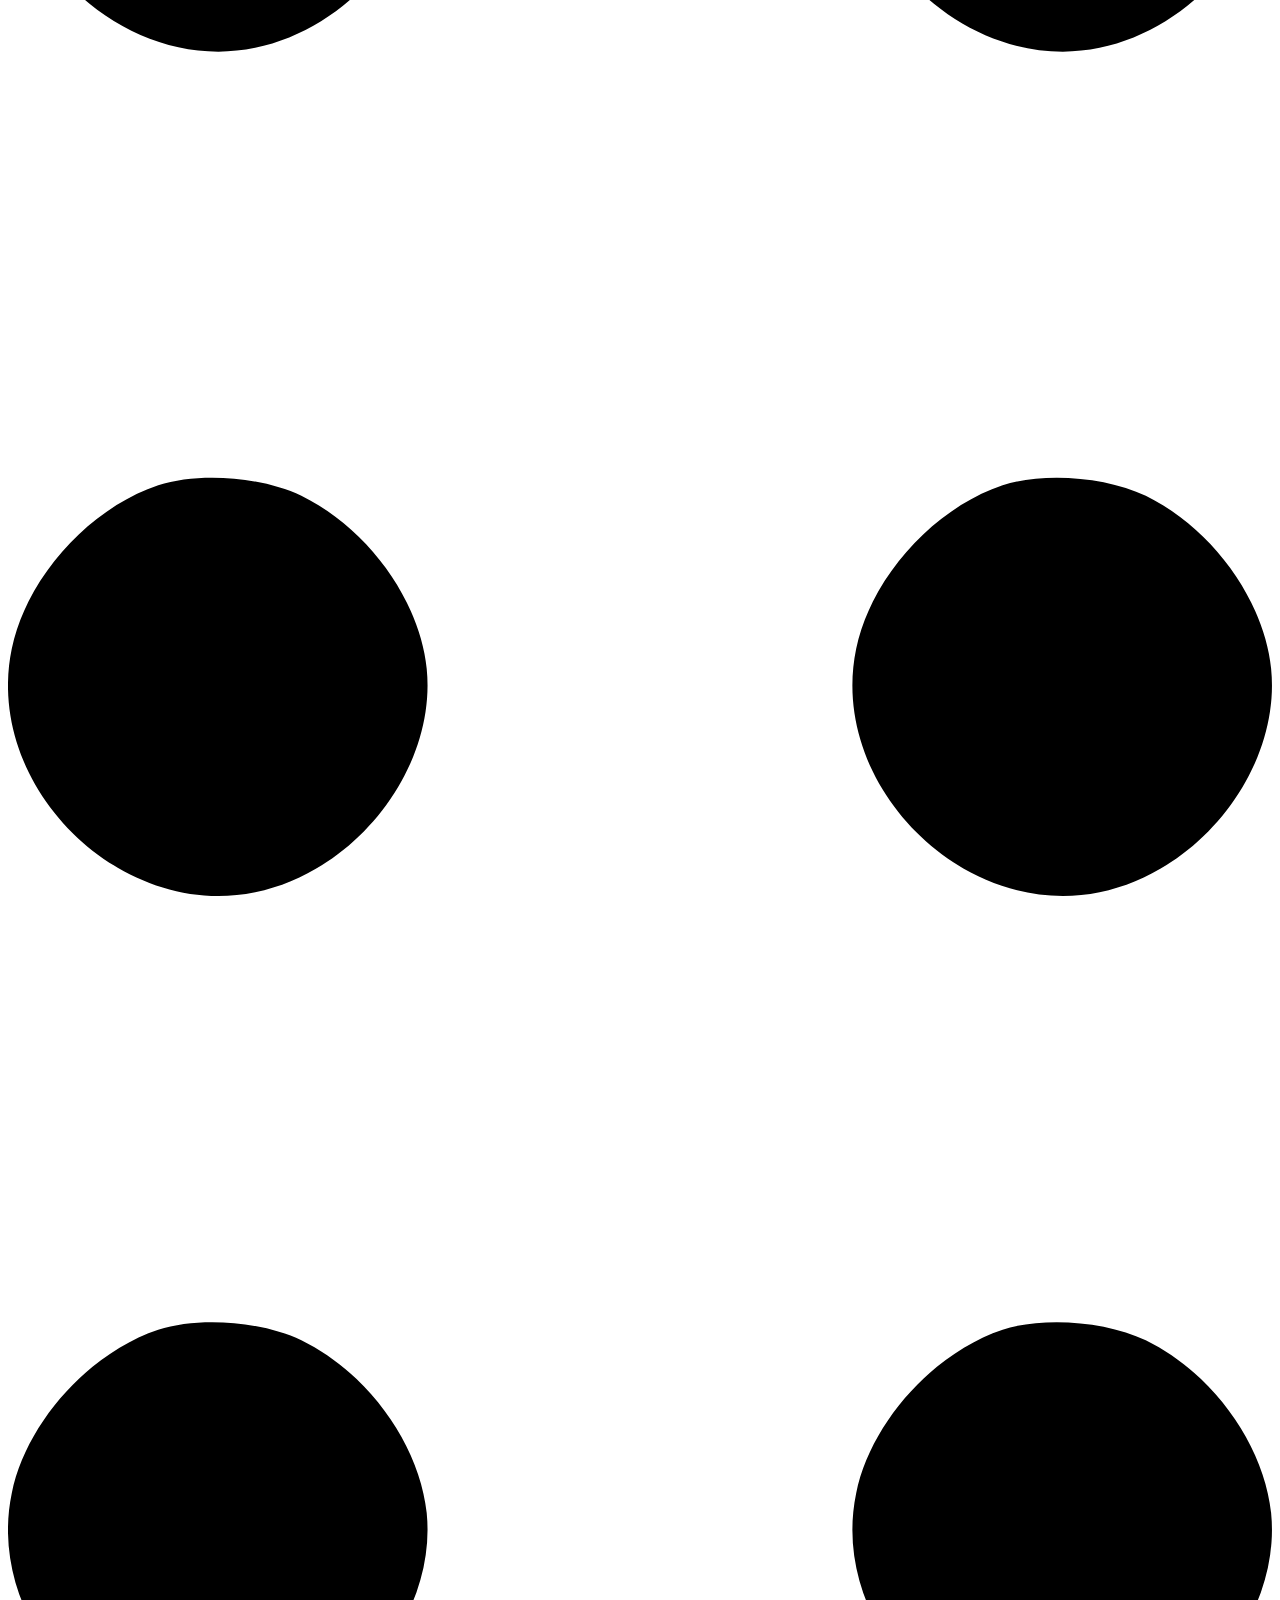
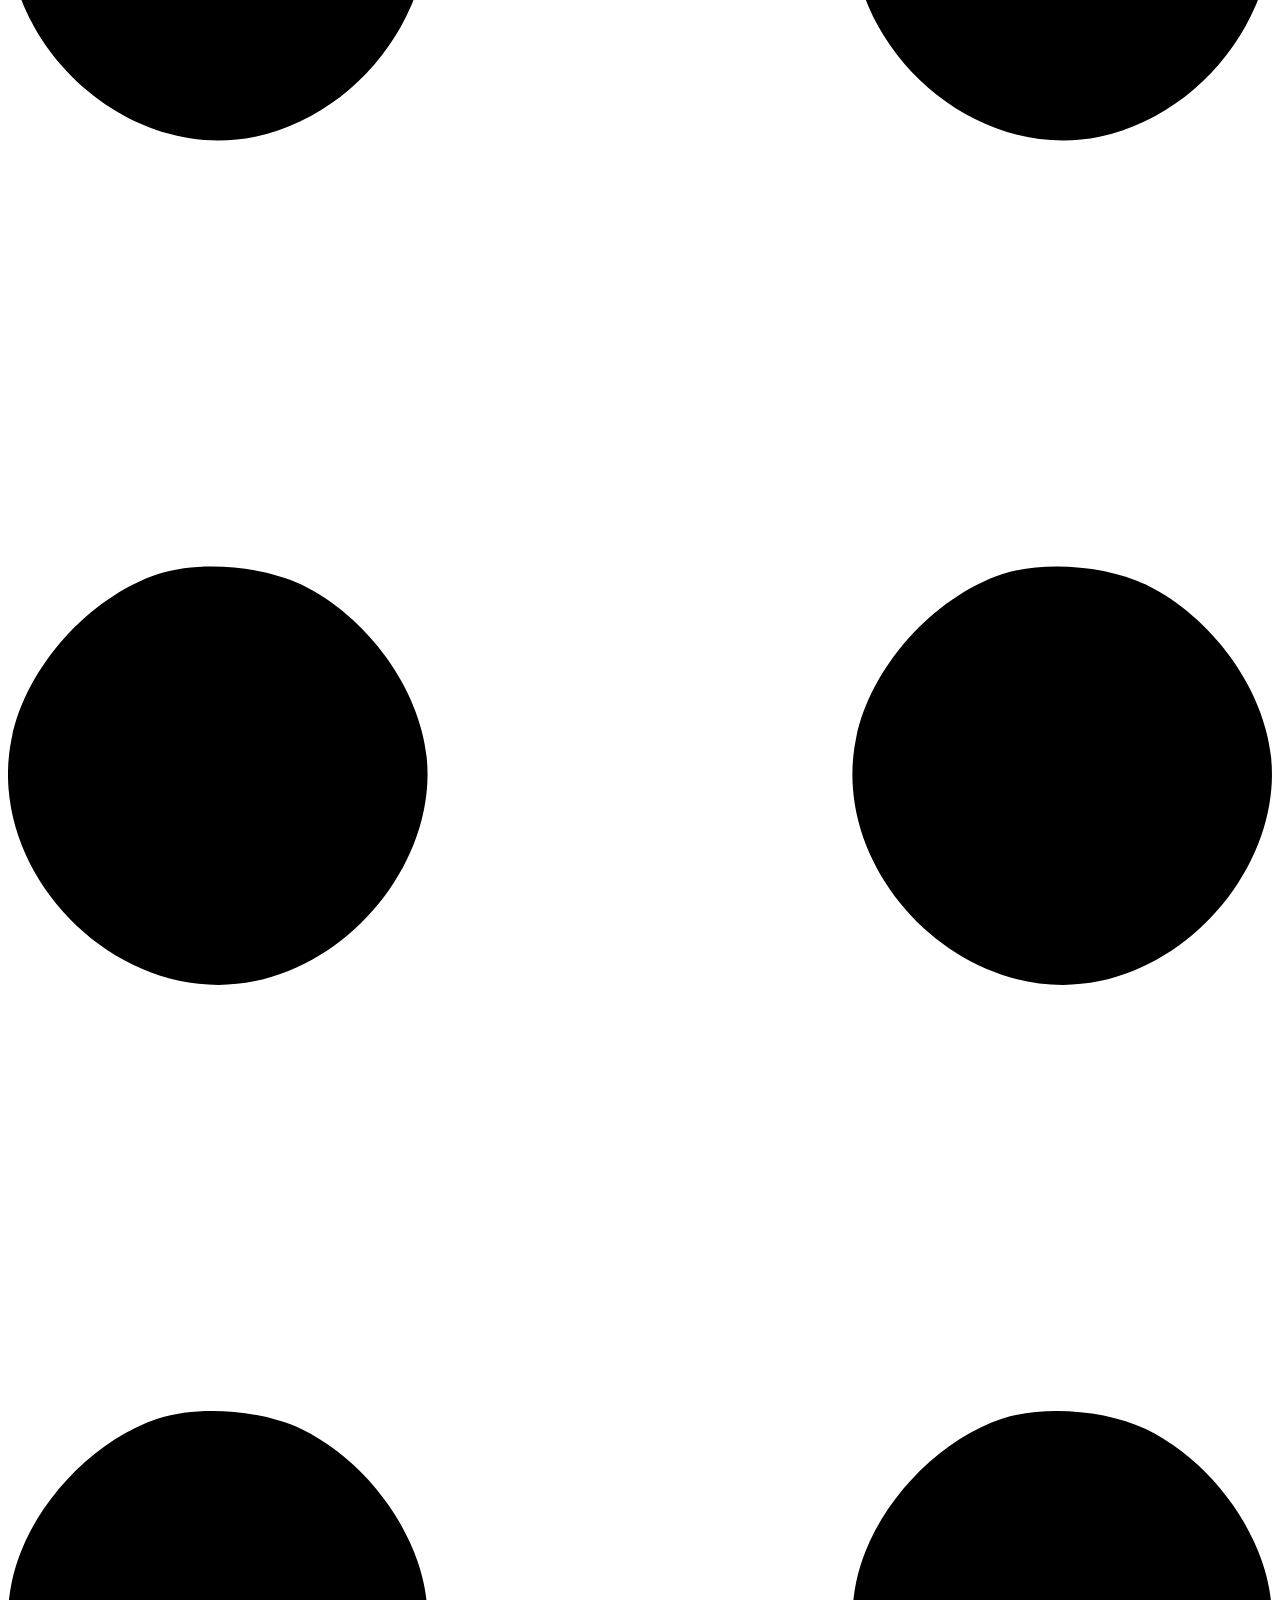
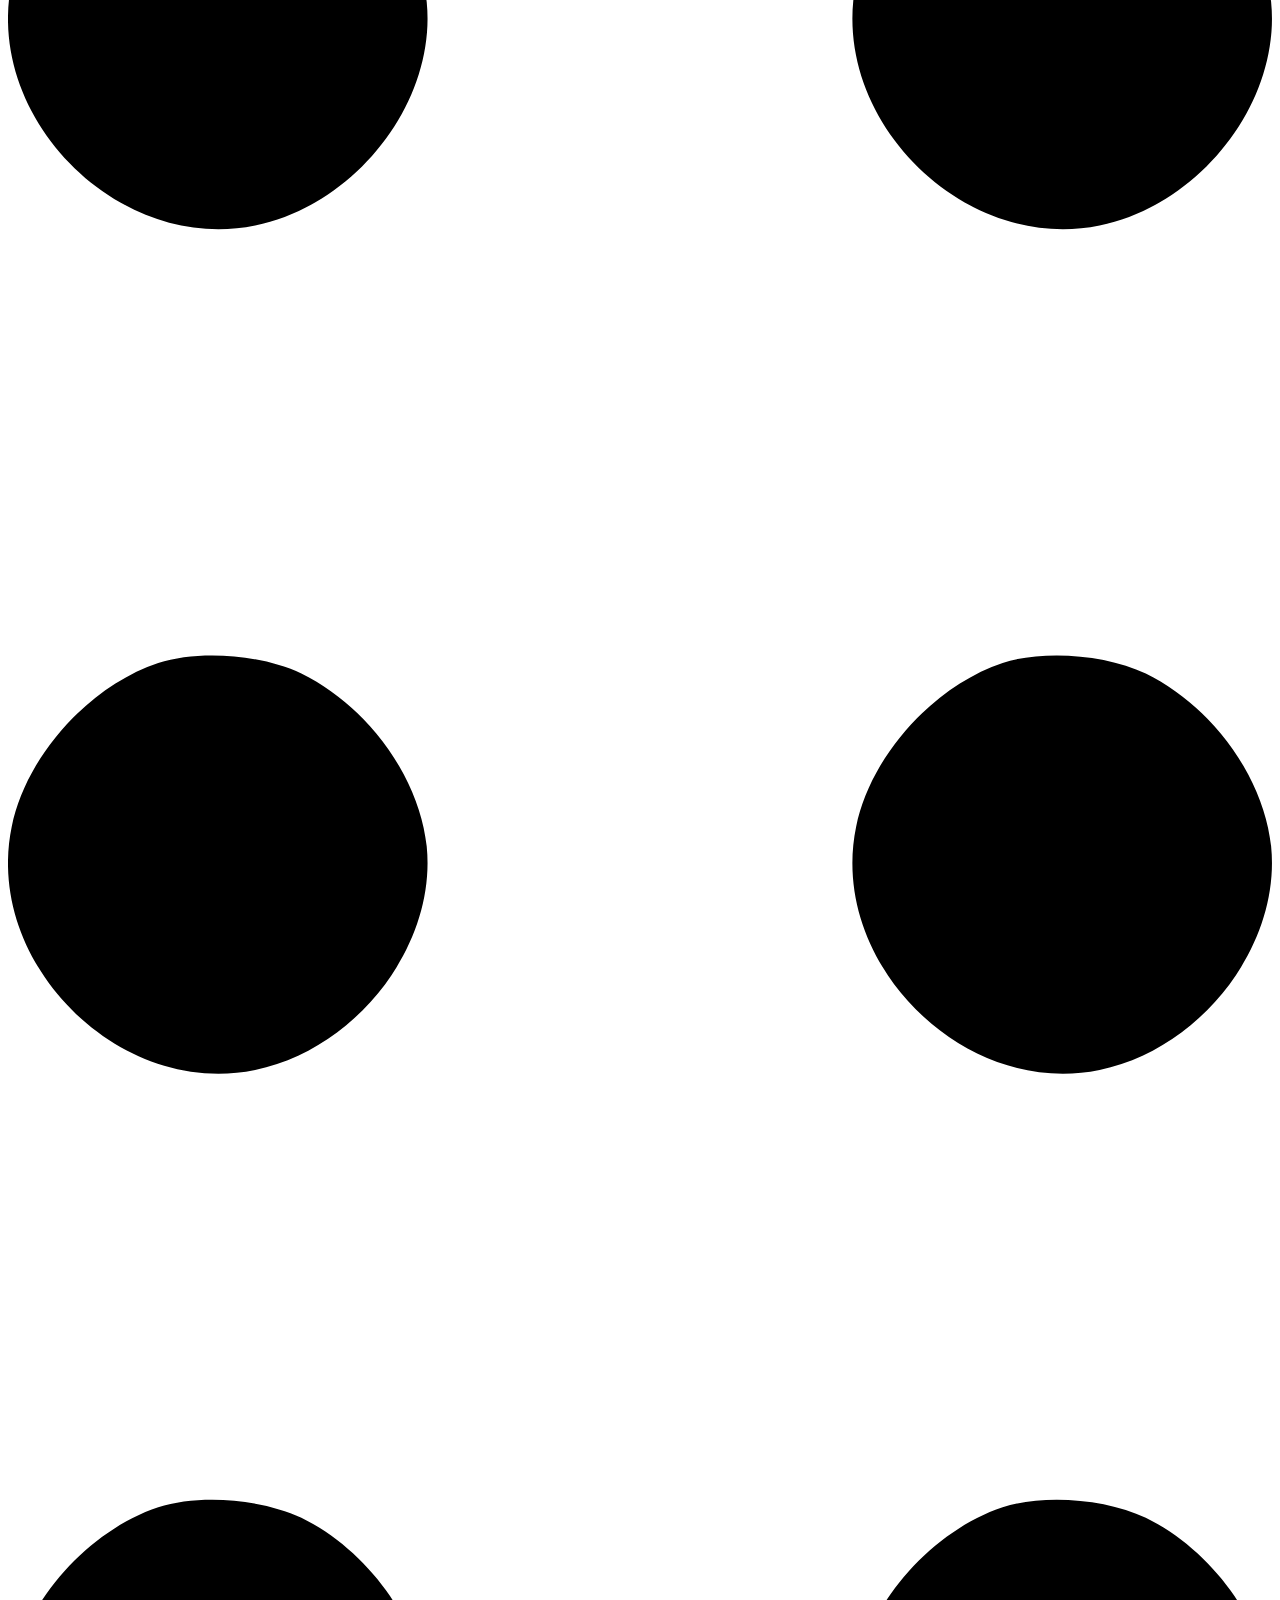
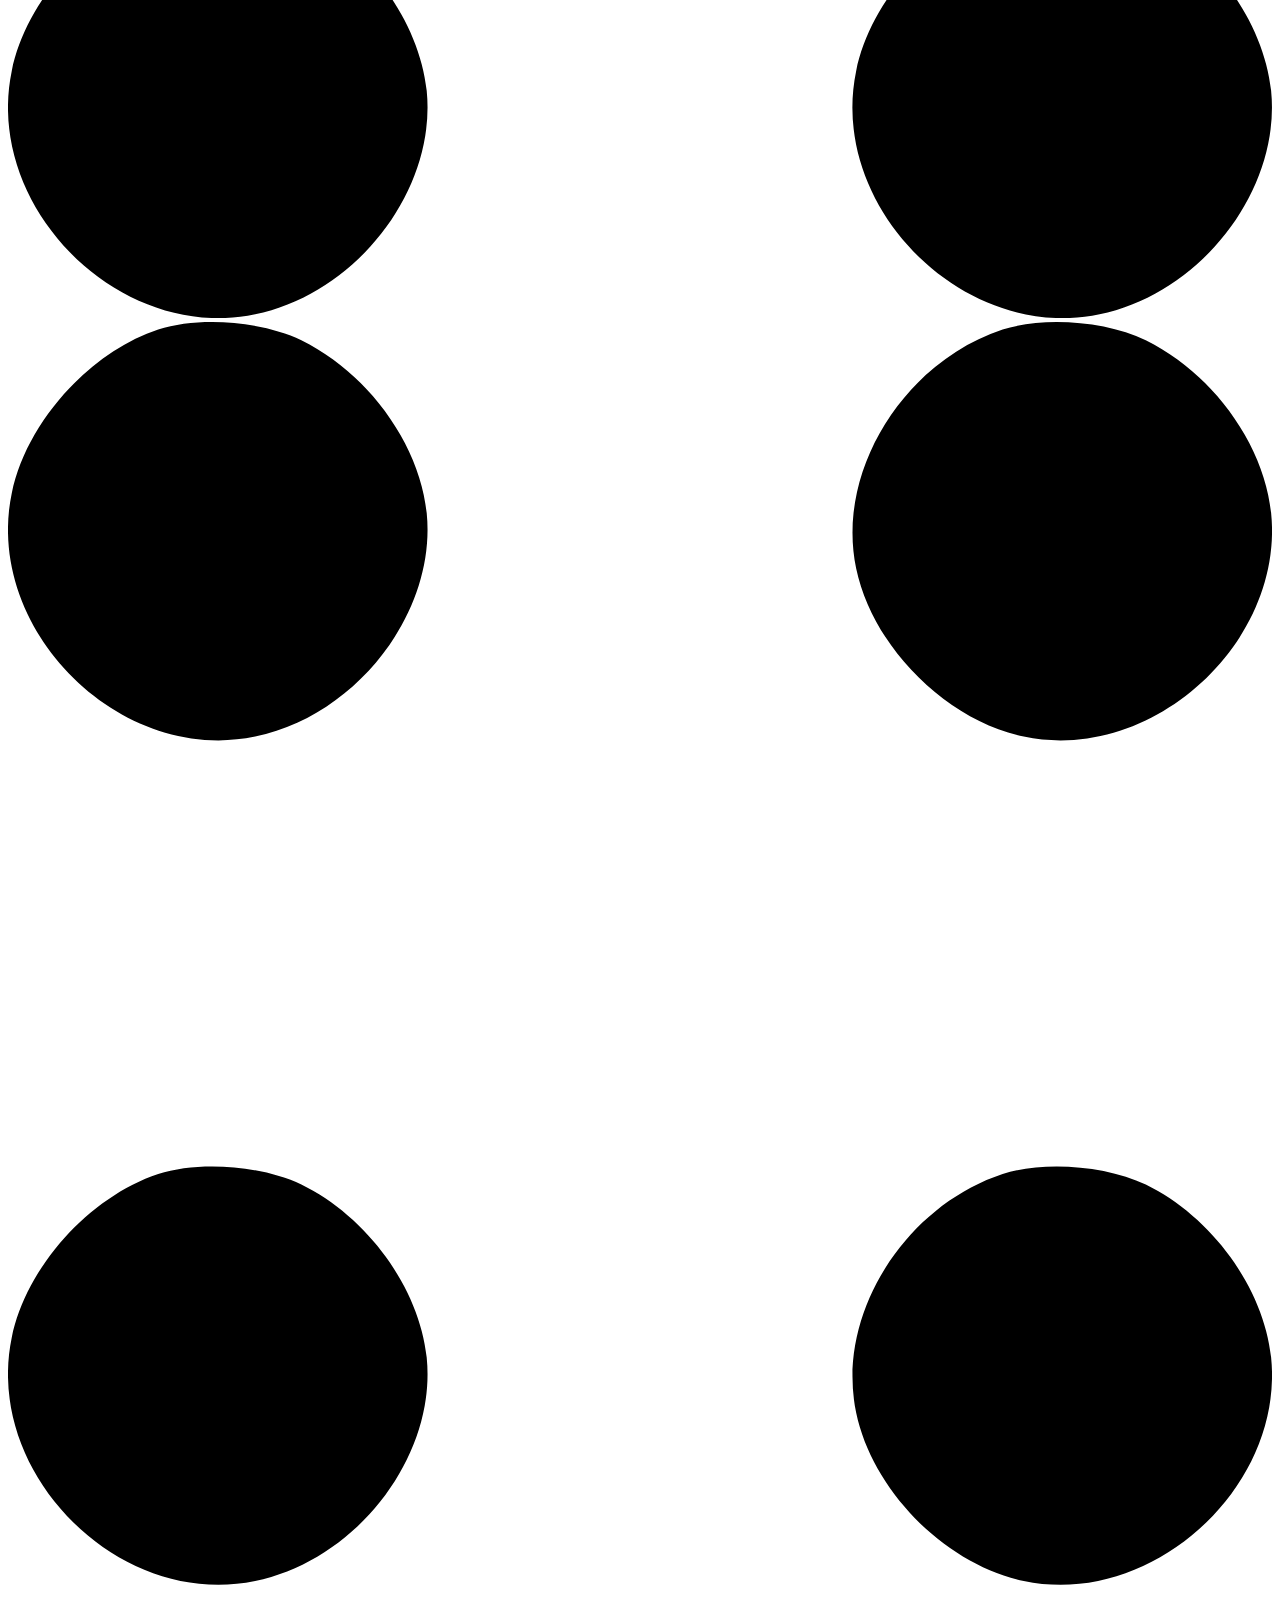
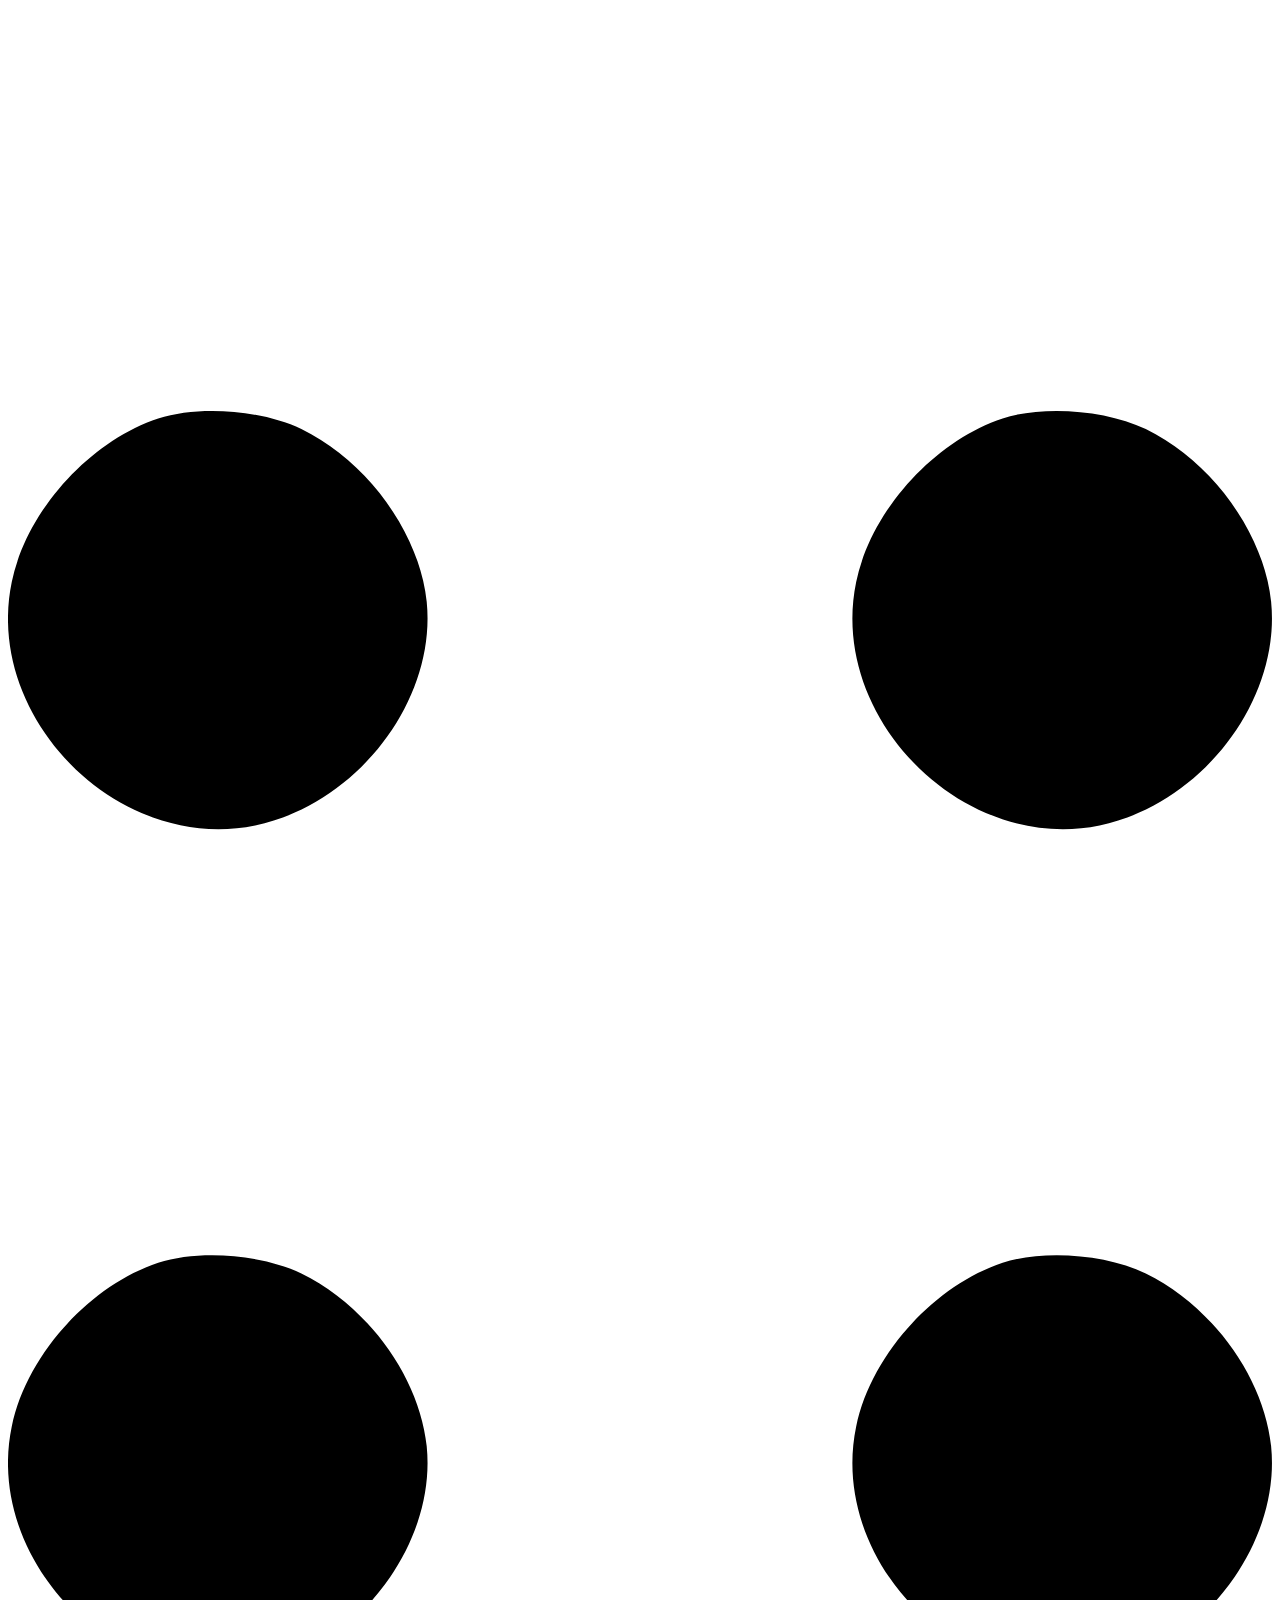
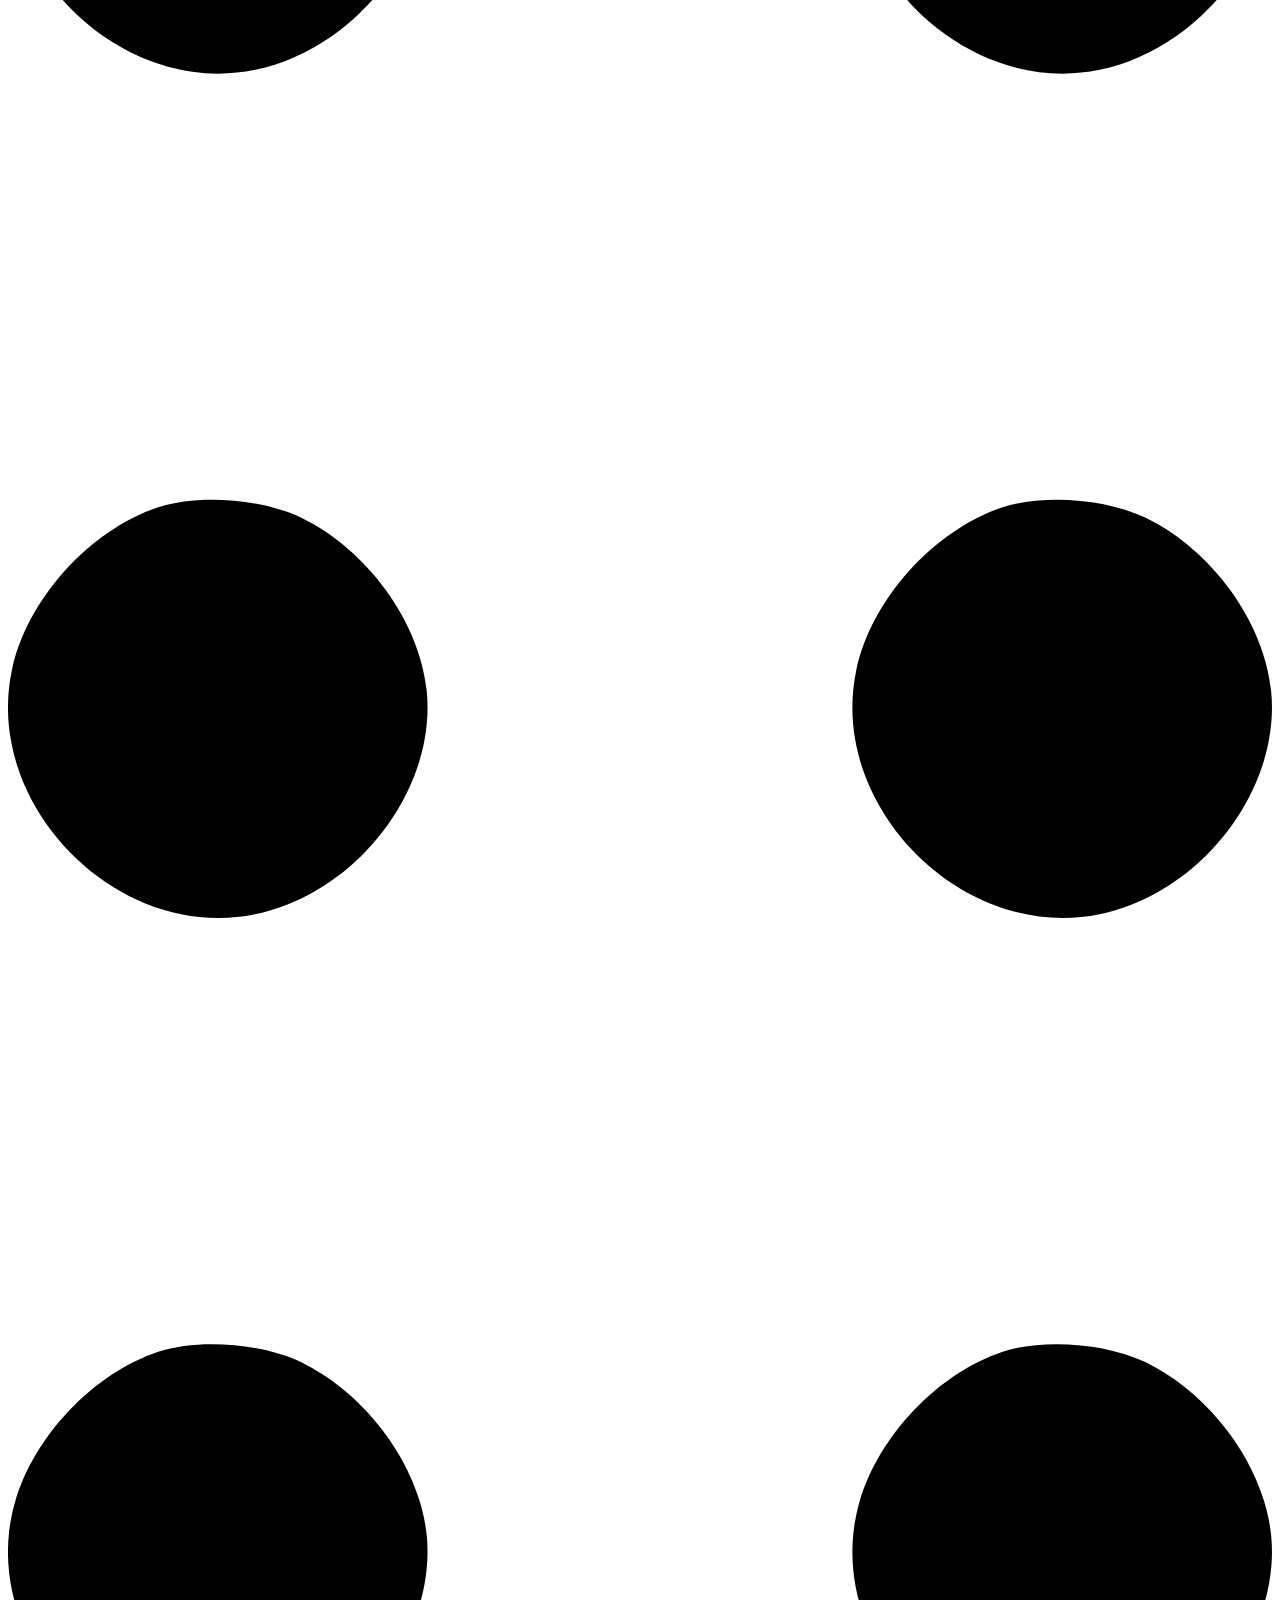
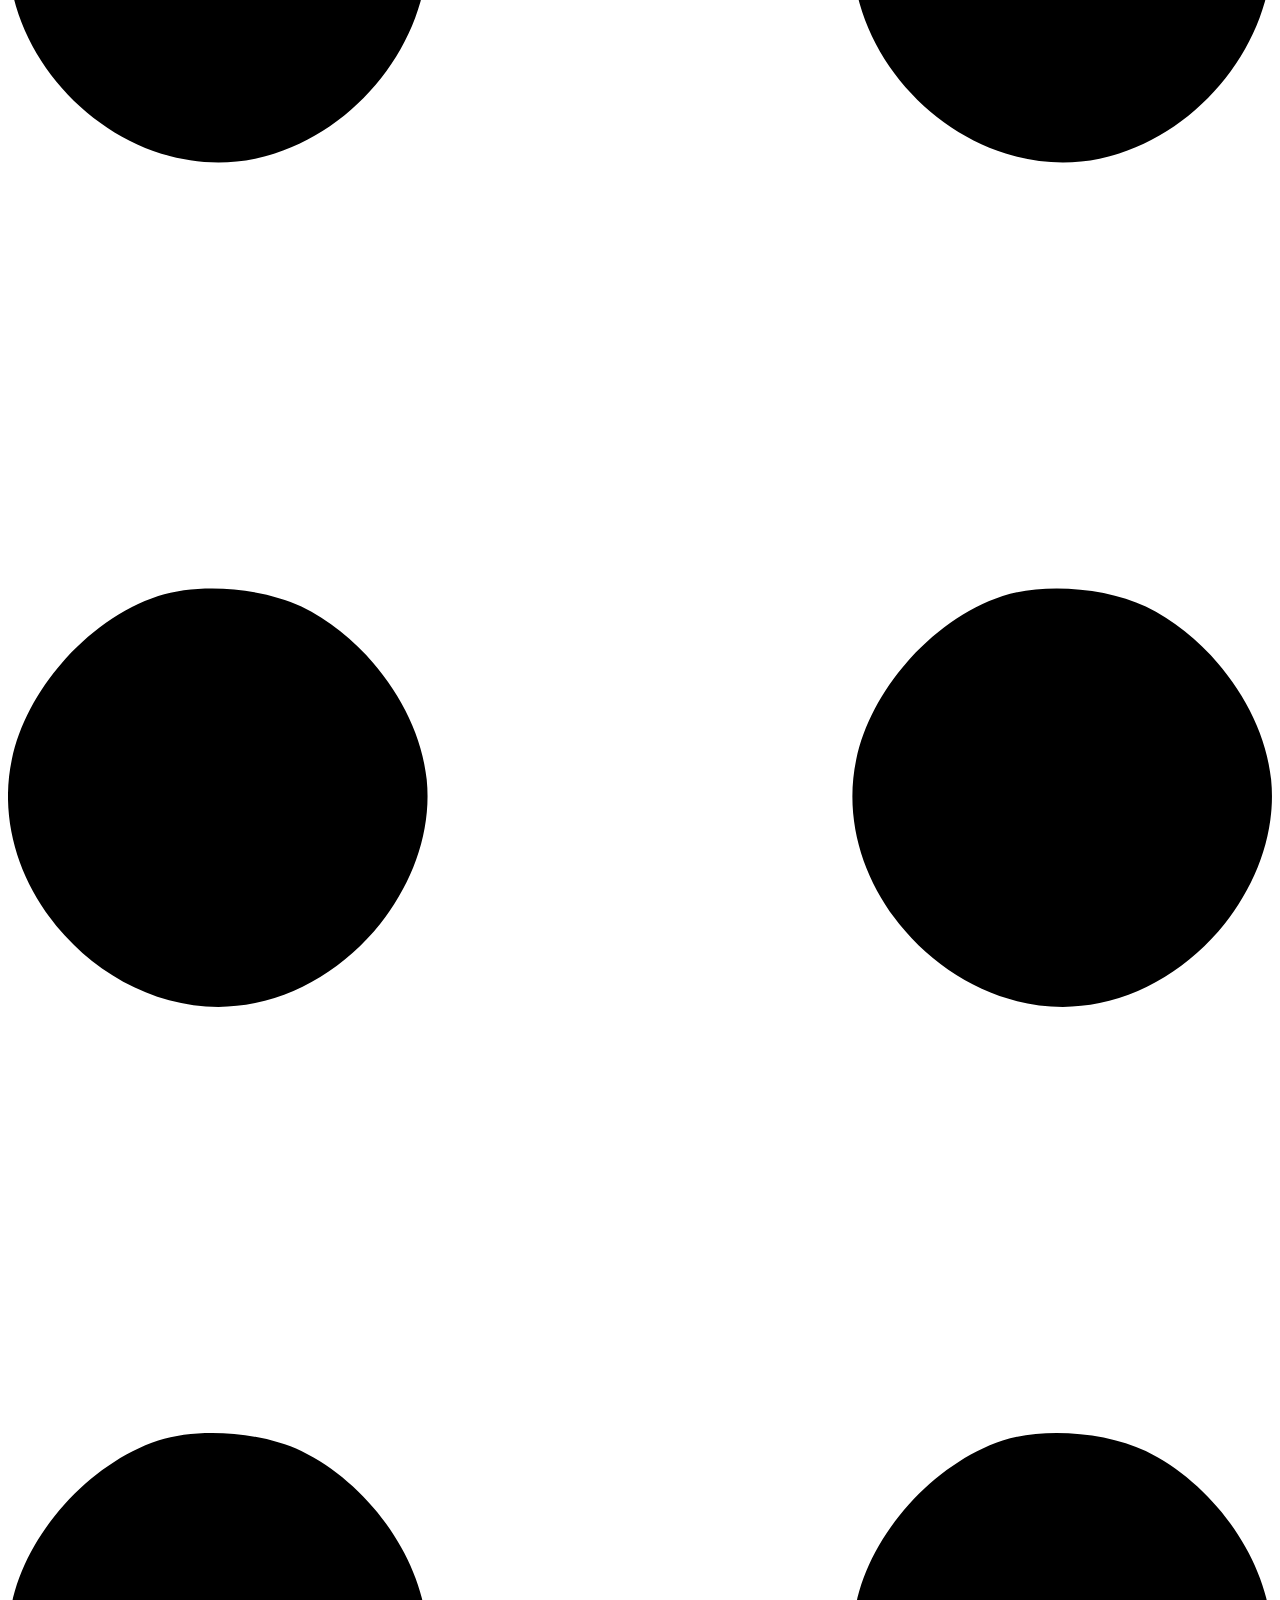
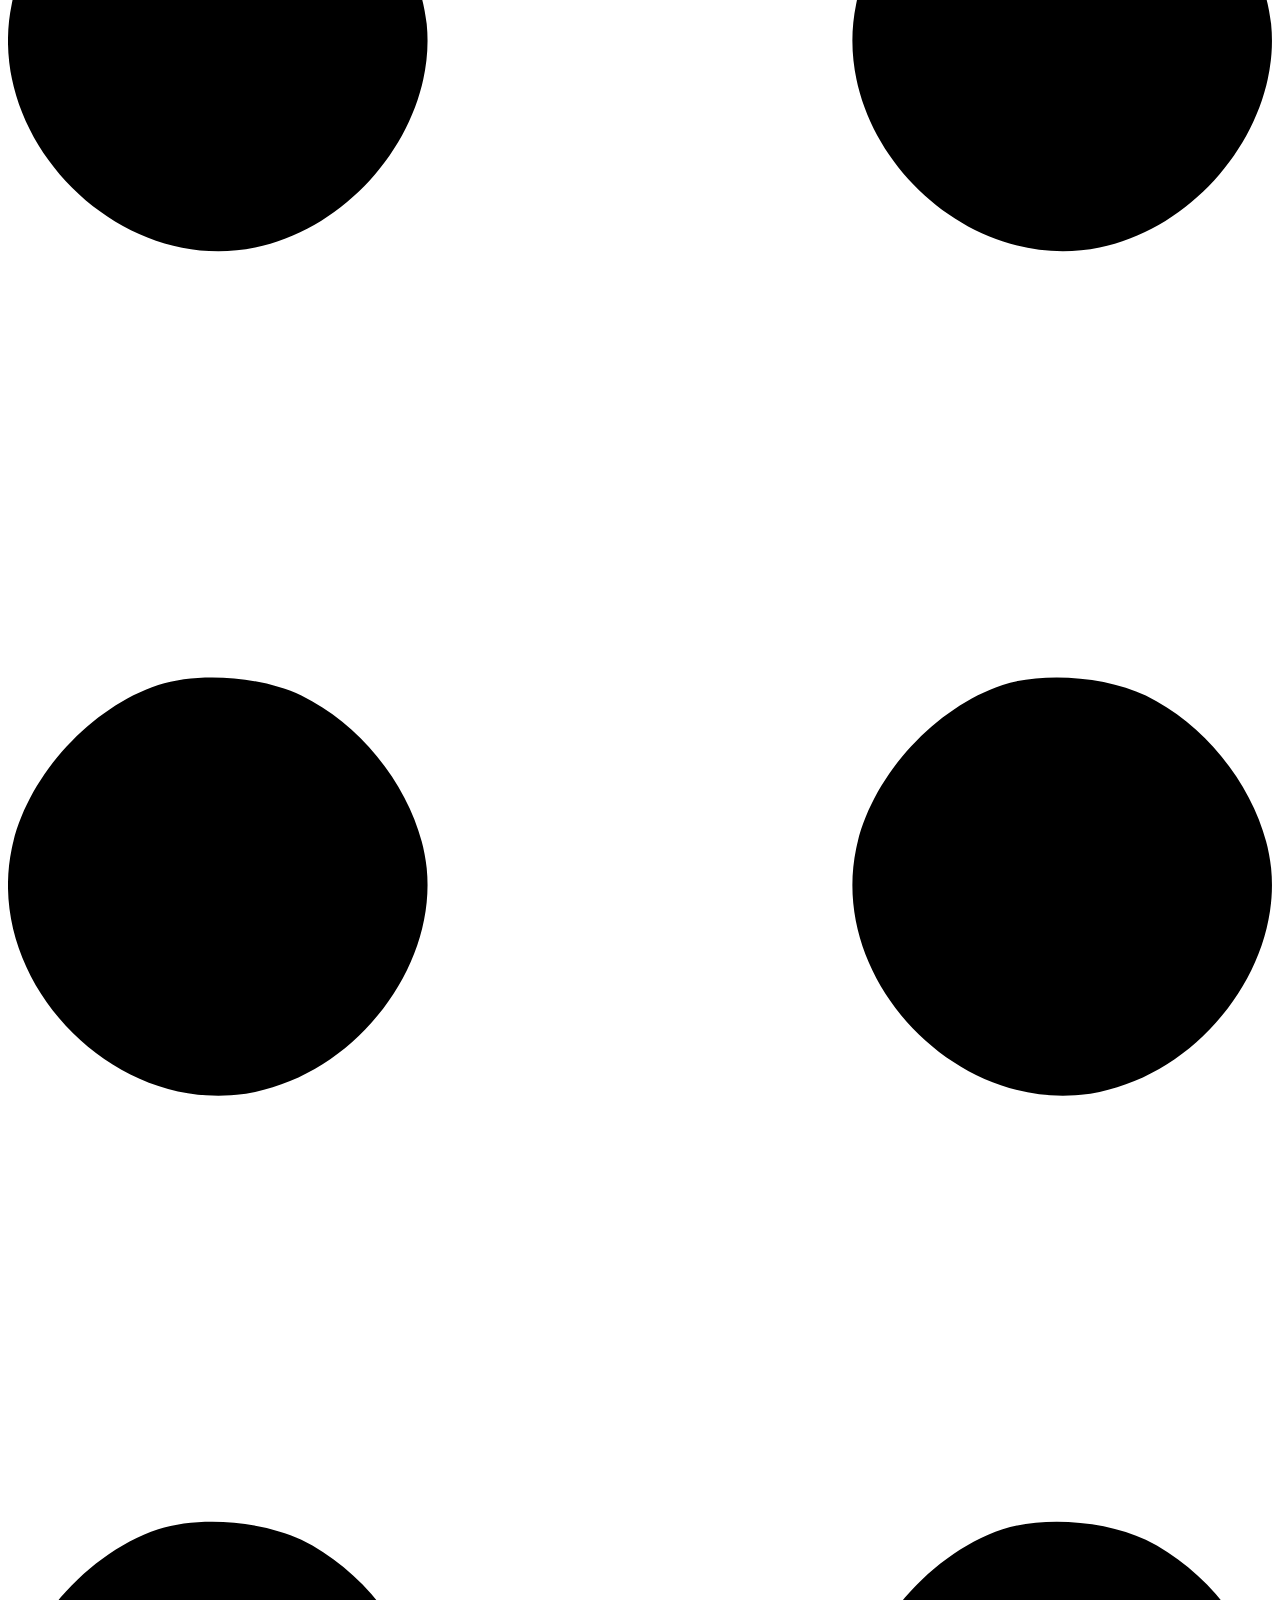
==== commit c646de41: "adiciona pagina agenda" ====
--- a/templates/index.html
+++ b/templates/index.html
@@ -68,6 +68,7 @@
                 <div class="collapse navbar-collapse" id="navbarSupportedContent">
                     <ul class="navbar-nav ms-auto mb-2 mb-lg-0 small fw-bolder">
                         <li class="nav-item"><a class="nav-link" href="/home">Início</a></li>
+                        <li class="nav-item"><a class="nav-link" href="/agenda">Agenda</a></li>
                         <li class="nav-item"><a class="nav-link" href="/quemsou">Conheça</a></li>
                         <li class="nav-item"><a class="nav-link" href="/artigos">Artigos</a></li>
                         <li class="nav-item"><a class="nav-link" href="/projetos">Projetos</a></li>
@@ -90,9 +91,27 @@
                             </h1>
                             <div
                                 class="d-grid gap-3 d-sm-flex justify-content-sm-center justify-content-xxl-start mb-3">
-                                <a class="btn btn-primary btn-lg px-5 py-3 me-sm-3 fs-6 fw-bolder"
-                                    href="https://wa.me/559132385464?text=Gostaria%20de%20marcar%20uma%20consulta!"
-                                    target="_blank">Agende</a>
+                                <a id="agenda" class="btn btn-primary btn-lg px-5 py-3 me-sm-3 fs-6 fw-bolder"
+                                    href="/agenda">Agendar</a>
+                                <!-- Google Calendar Appointment Scheduling begin -->
+                                <!-- <link href="https://calendar.google.com/calendar/scheduling-button-script.css"
+                                    rel="stylesheet">
+                                <script src="https://calendar.google.com/calendar/scheduling-button-script.js"
+                                    async></script>
+                                <script>
+                                    (function () {
+                                        var target = document.currentScript;
+                                        window.addEventListener('load', function () {
+                                            calendar.schedulingButton.load({
+                                                url: 'https://calendar.google.com/calendar/appointments/schedules/AcZssZ22xfziAzvzMDYOVlBt4wVACjgnL0ArkMY-Gcky6EZCUiNG0_mx9xwMQC3efG2HUJoJ1OGH1Jwt?gv=true',
+                                                color: '#ef6c00',
+                                                label: "Agendar",
+                                                target,
+                                            });
+                                        });
+                                    })();
+                                </script> -->
+                                <!-- end Google Calendar Appointment Scheduling -->
                                 <a class="btn btn-outline-dark btn-lg px-5 py-3 fs-6 fw-bolder"
                                     href="/quemsou">Conheça</a>
                             </div>
@@ -411,14 +430,16 @@
                                 <img src="static/assets/assinatura-hellen-monarcha-bg.png"
                                     alt="assinatura hellen monarcha" width="400em">
                             </picture>
-                            <p class="lead fw-light mb-4">Sou estudiosa do <span>Afeto</span> e Entusiasta da Liberdade.
+                            <p class="lead fw-light mb-4"><span>Psicanalista . Hipnoterapeuta . Educadora</span>
                             </p>
-                            <p class="text-muted">Eu me chamo Hellen Monarcha. Sou formada em Psicanálise. Mestre em
-                                Comunicação, Linguagens e Cultura. Pós-graduada em Docência e Prática da Meditação.
-                                Hipnoterapeuta Clínica. E Comunicóloga Social, com Nanodegree em Digital Marketing.</p>
+                            <p class="text-muted">Aquilo que te afeta é o que te adoece e é também o que te cura.
+                                Através da
+                                Psicanálise e da Hipnose Clínica, eu te ajudo a conectar tuas ideias conscientes com as
+                                inconscientes, essas que te movem ou te paralisam. Inicia tua jornada. Acolhe e escolhe
+                                a ti mesmo!</p>
                             <div class="d-flex justify-content-center fs-2 gap-4">
-                                <a class="text-gradient" href="https://twitter.com/HMonarketing" target="_blank"><i
-                                        class="bi bi-twitter"></i></a>
+                                <!-- <a class="text-gradient" href="https://twitter.com/HMonarketing" target="_blank"><i
+                                        class="bi bi-twitter"></i></a> -->
                                 <a class="text-gradient"
                                     href="https://www.linkedin.com/in/hellen-m-a-cardozo-monarcha-180ab217b/" target="
                                     _blank"><i class="bi bi-linkedin"></i></a>
@@ -455,7 +476,7 @@
     <!-- Core theme JS-->
     <script src="static/js/scripts.js"></script>
     <link rel="stylesheet" href="https://maxcdn.bootstrapcdn.com/font-awesome/4.5.0/css/font-awesome.min.css">
-    <a href="https://wa.me/559132385464" style="position:fixed;width:60px;height:60px;bottom:40px;right:40px;background-color:#25d366;color:#FFF;border-radius:50px;text-align:center;font-size:30px;box-shadow: 1px 1px 2px #888;
+    <a id="whatsapp" href="https://wa.me/559132385464?text=Gostaria%20de%20marcar%20uma%20consulta!" style="position:fixed;width:60px;height:60px;bottom:40px;right:40px;background-color:#25d366;color:#FFF;border-radius:50px;text-align:center;font-size:30px;box-shadow: 1px 1px 2px #888;
             z-index:1000;" target="_blank">
         <i style="margin-top:16px" class="fa fa-whatsapp"></i>
     </a>
